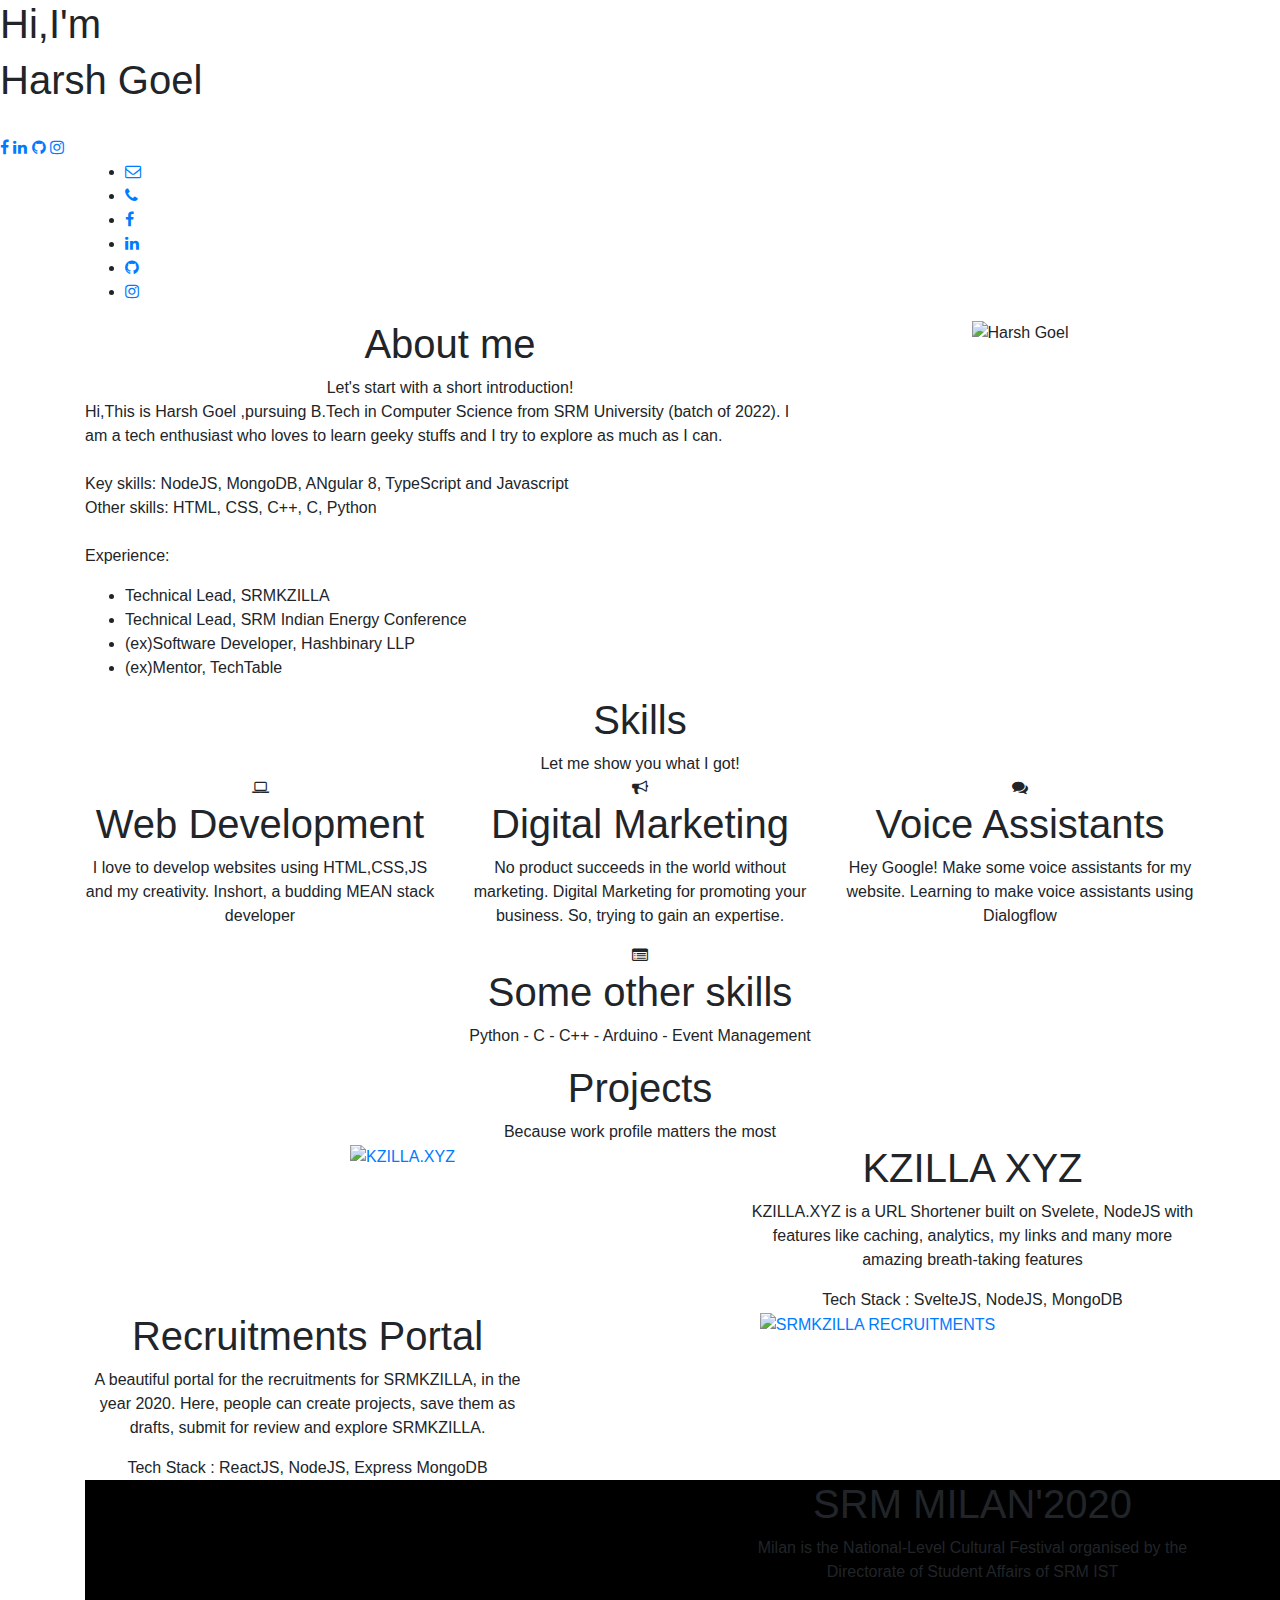
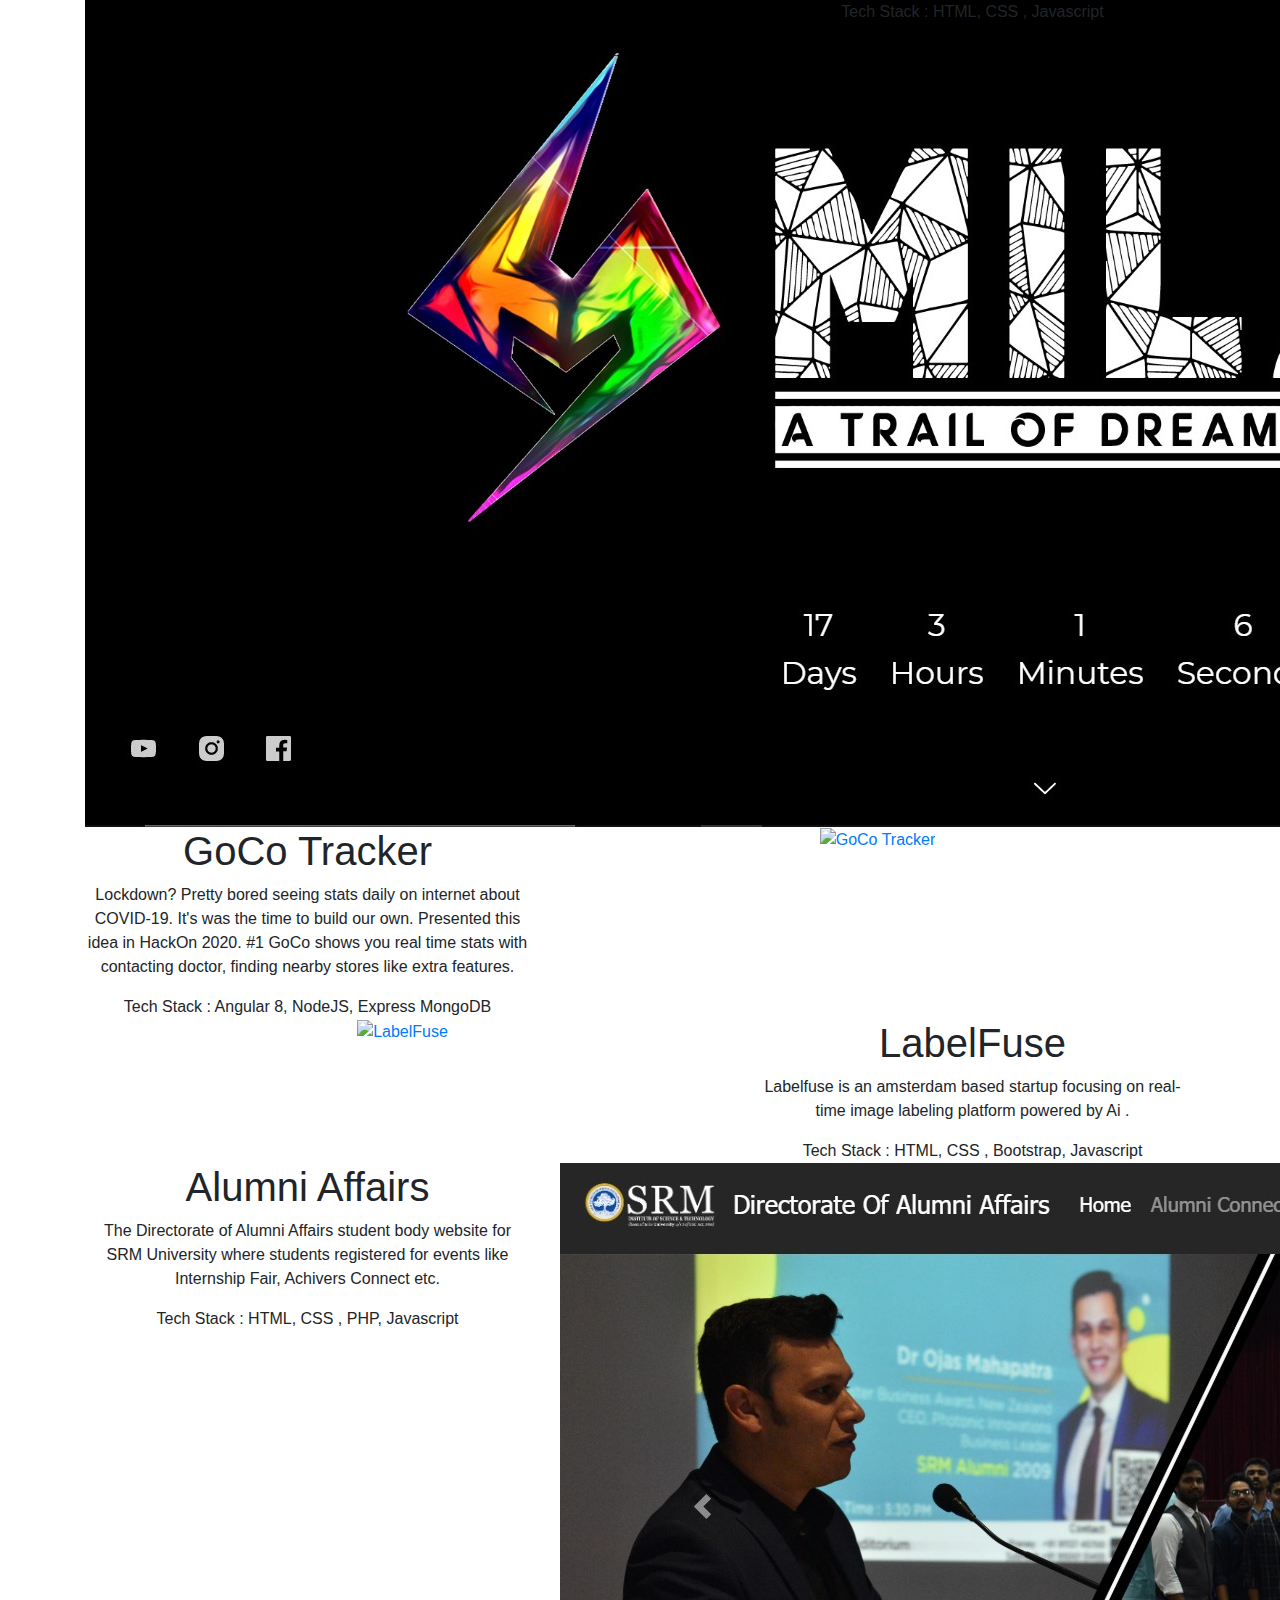
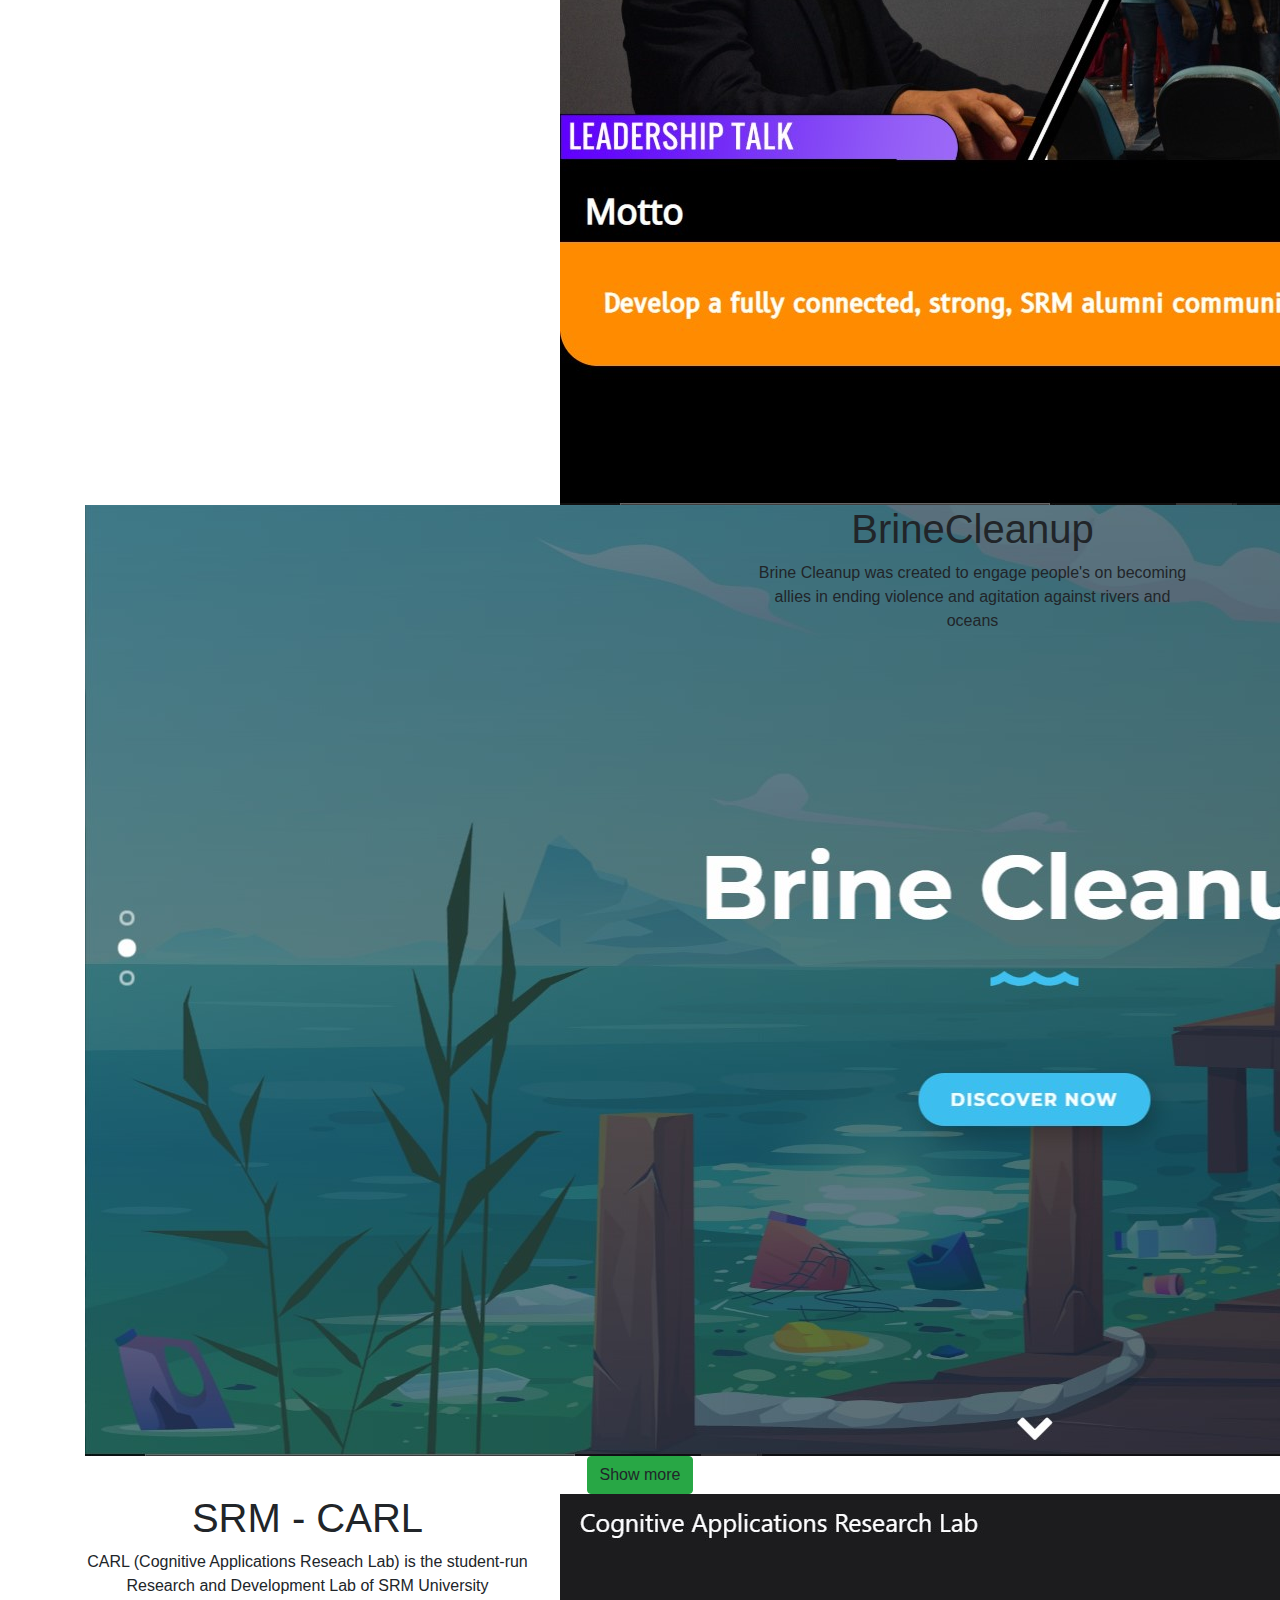
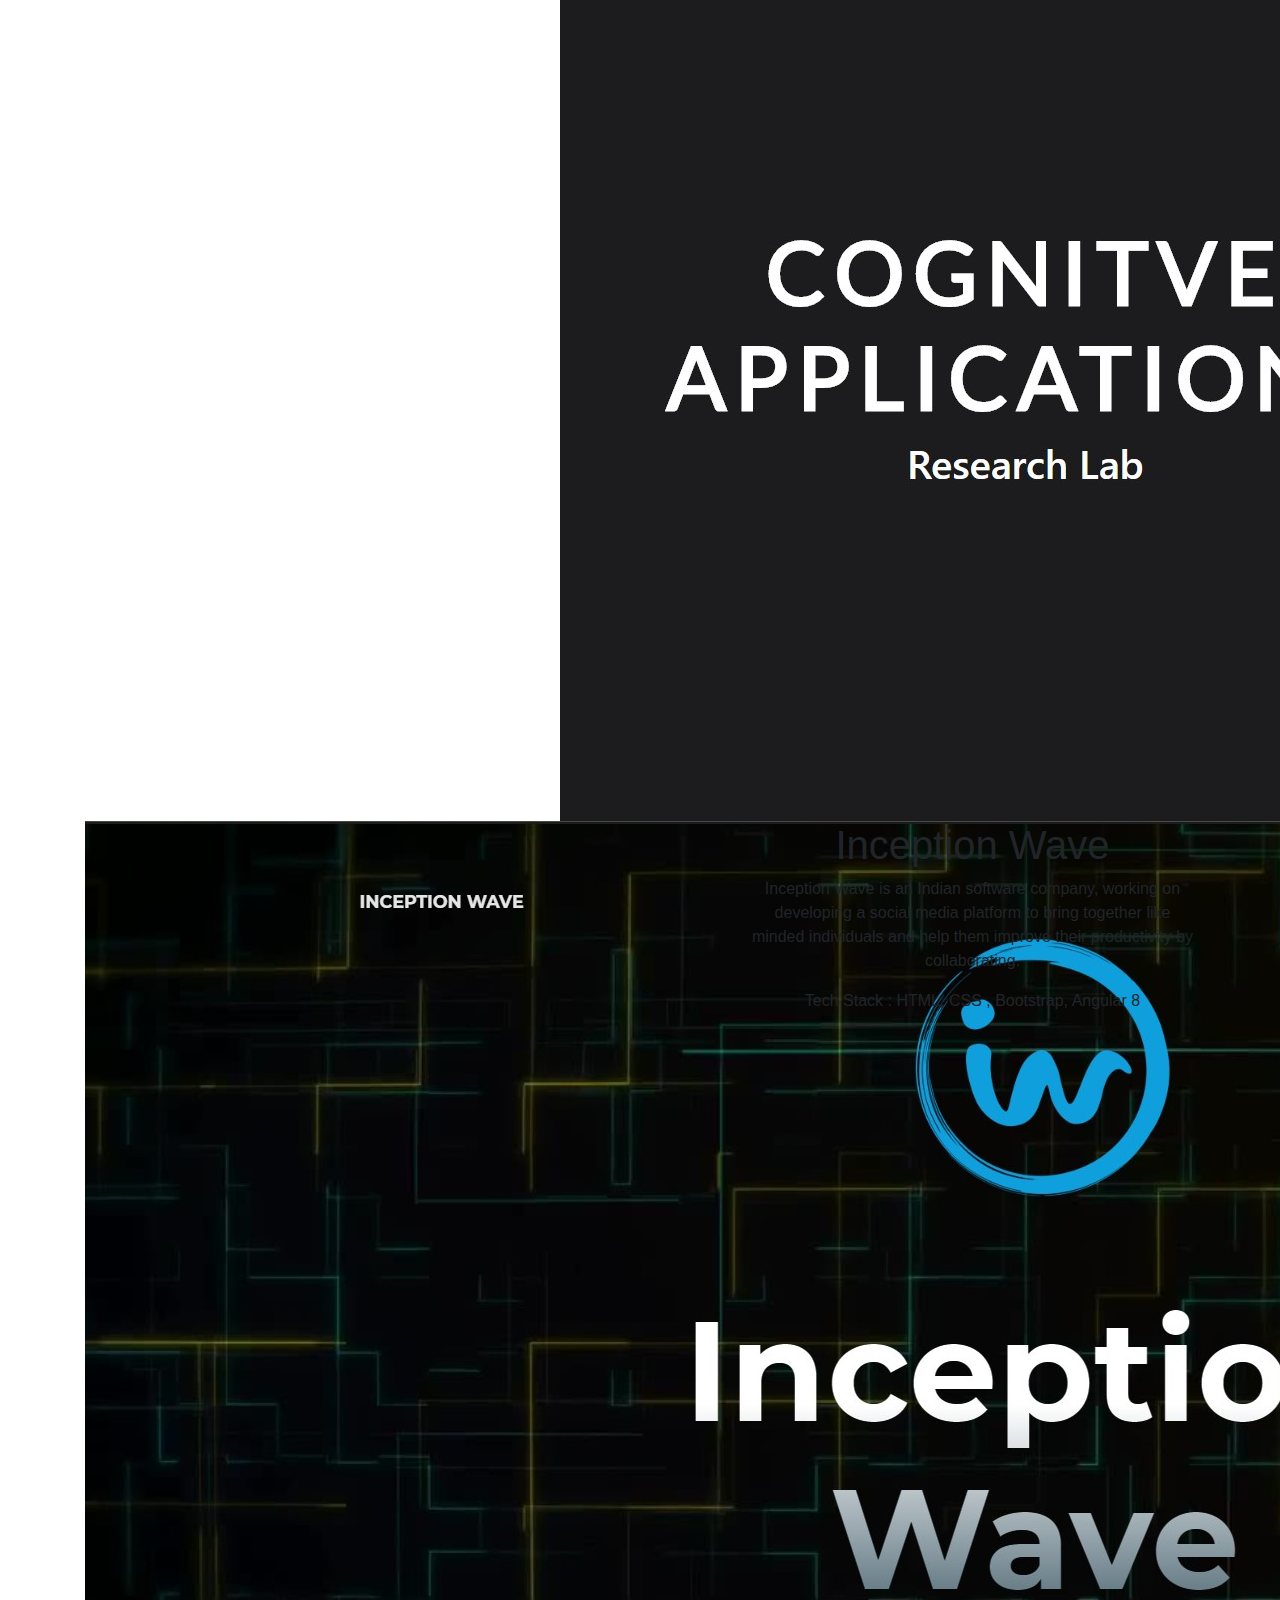
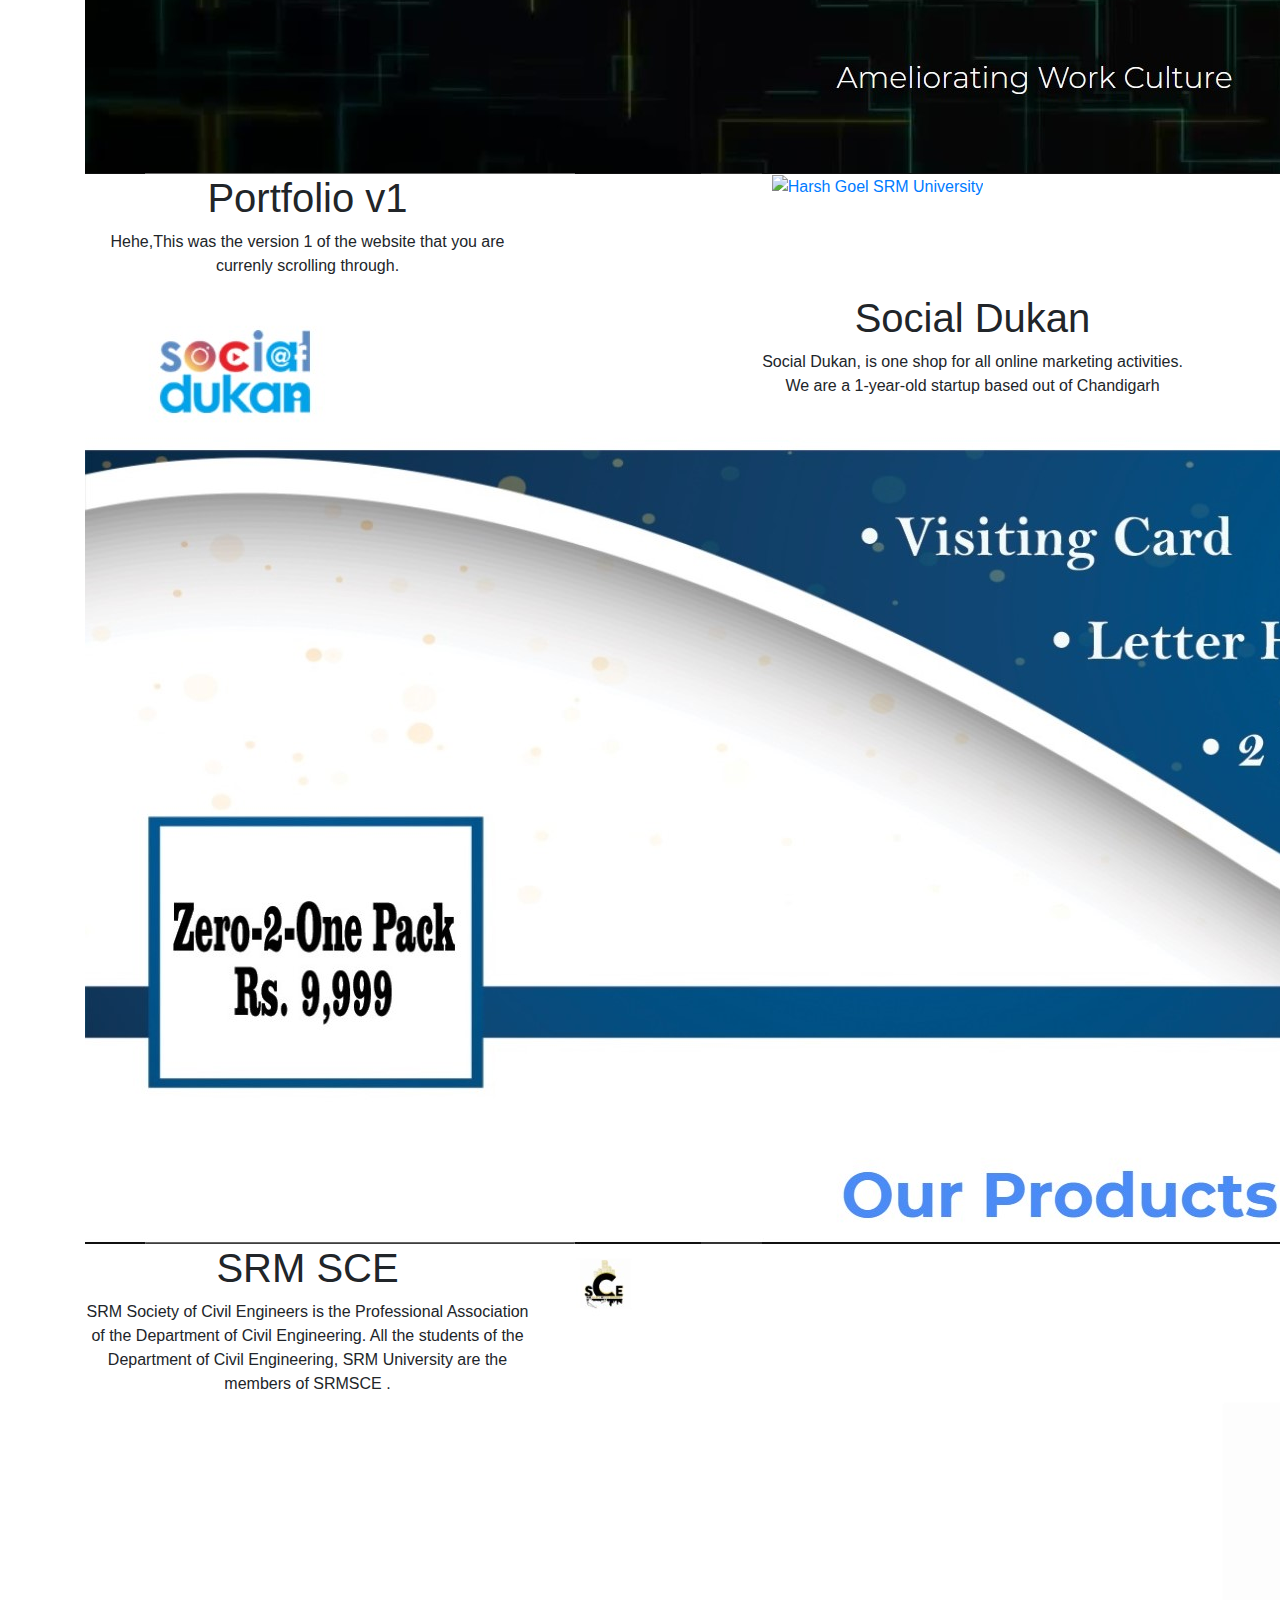
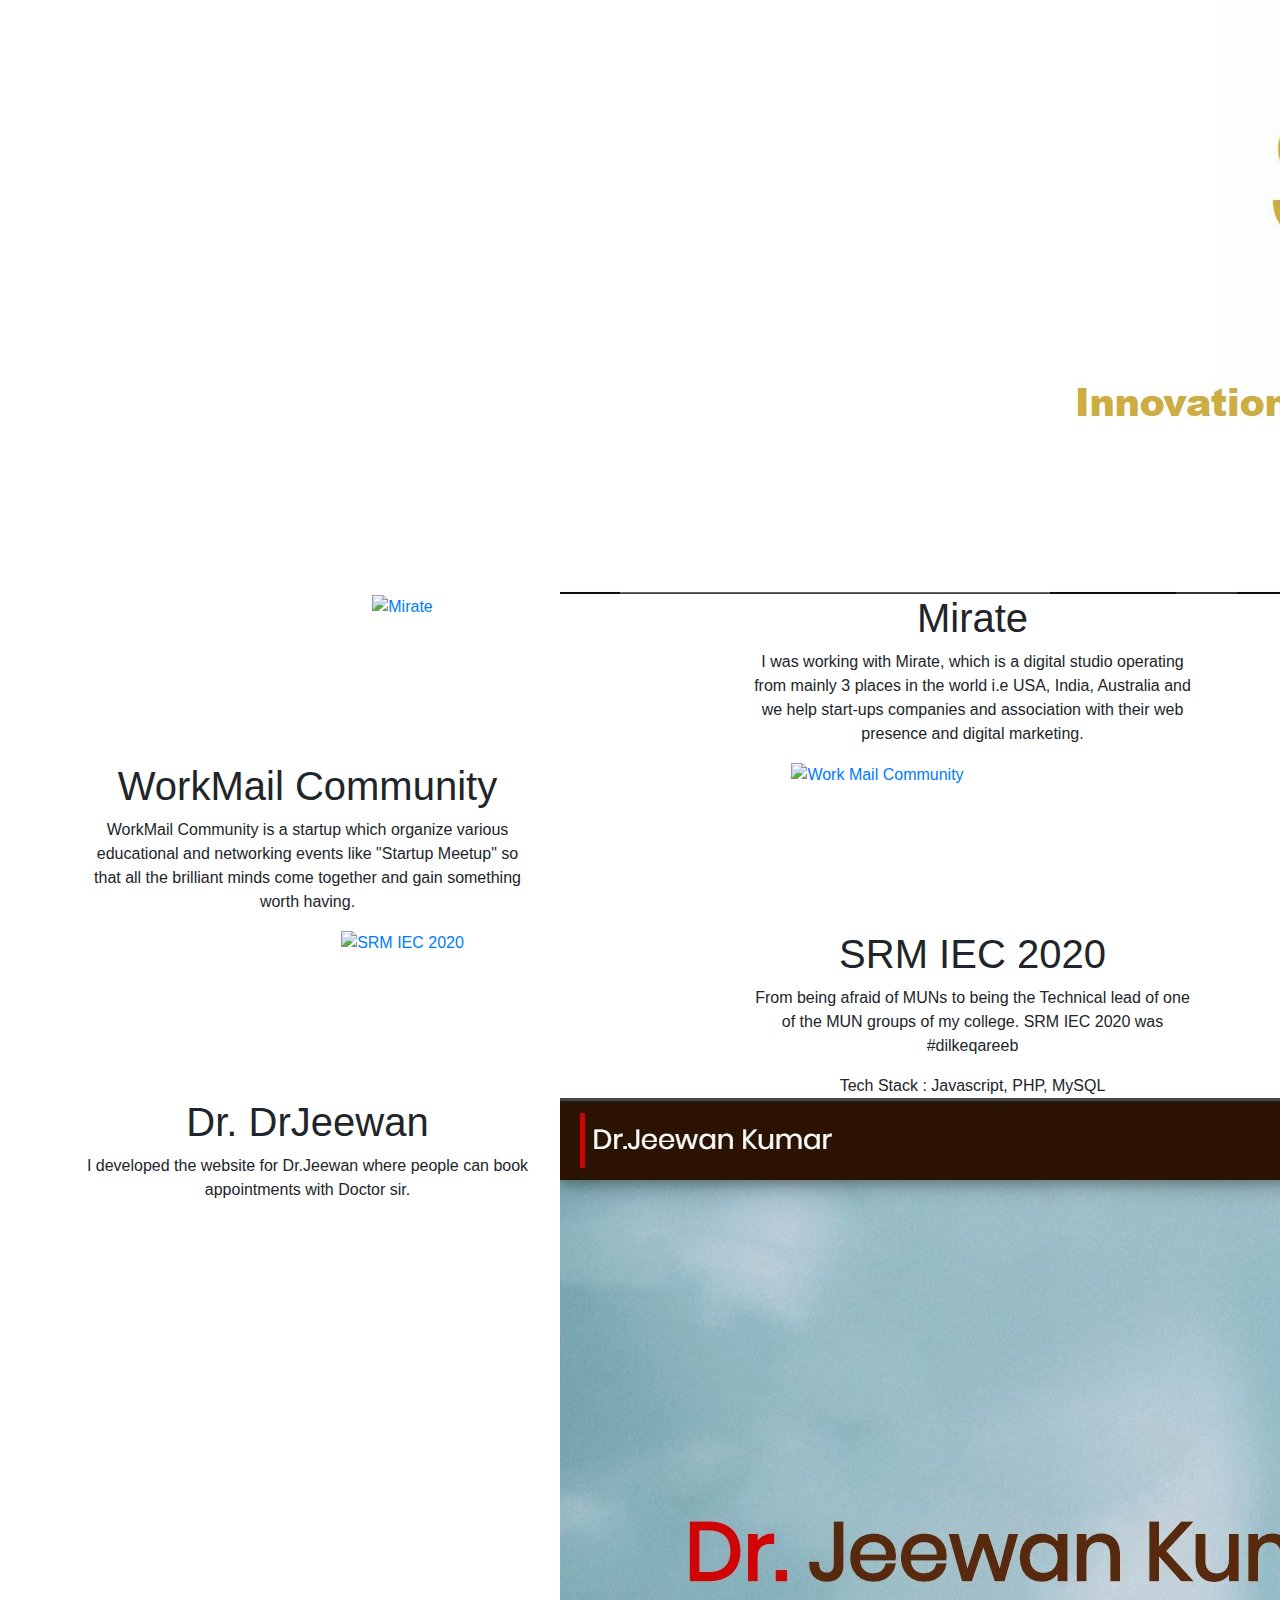
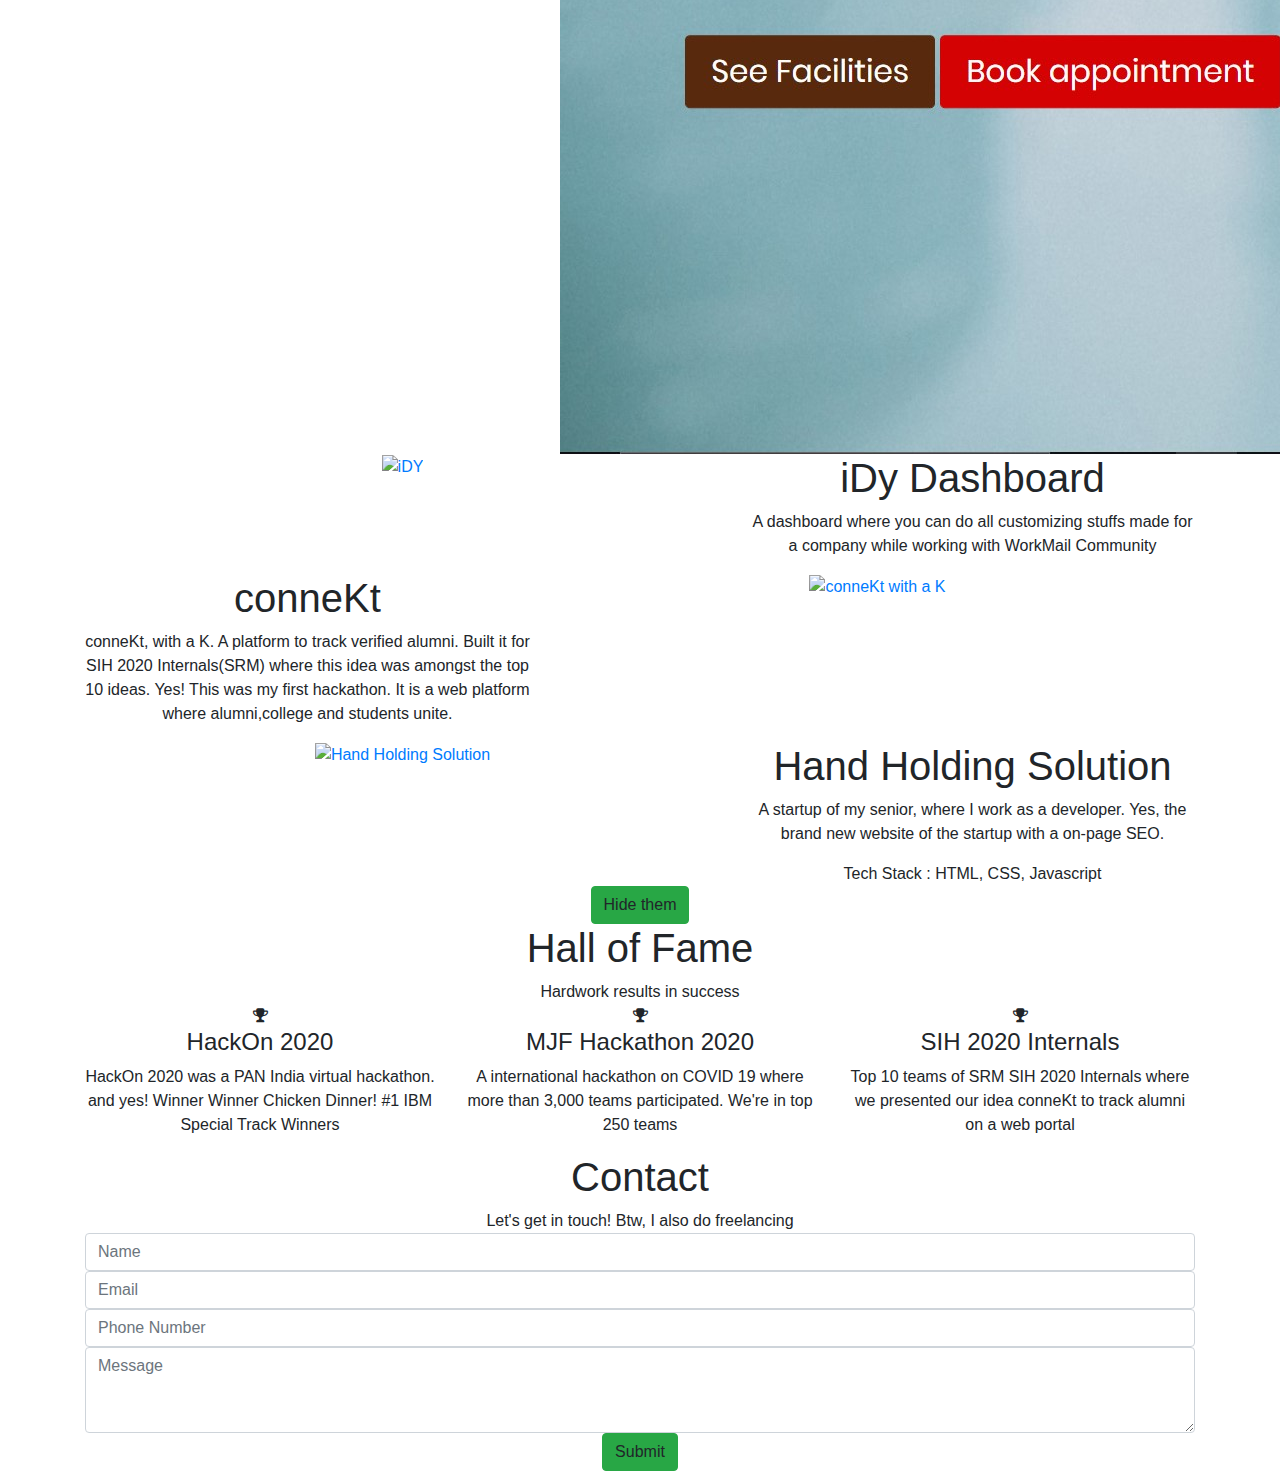
==== index-full.html @ 6a27b570 "feat-loading-added" ====
<!DOCTYPE html>
<html lang="en">
  <head>
    <meta charset="utf-8" />
    <meta
      name="viewport"
      content="width=device-width, initial-scale=1, shrink-to-fit=no"
    />
    <title>Harsh Goel | Full Stack Web Developer</title>
    <meta name="title" content="Harsh Goel | Full Stack Web Developer" />
    <meta
      name="description"
      content="Harsh Goel is a full-stack developer (MEAN) from Dhanbad, Jharkhand. Harsh is pursuing his undergraduate from SRM University, Chennai."
    />
    <meta
      name="keywords"
      content="Harsh Goel, Full Stack Developer , Web Development Freelancer, SRM University, Web Developer , Freelancer"
    />
    <meta name="robots" content="index, follow" />
    <meta http-equiv="Content-Type" content="text/html; charset=utf-8" />
    <meta name="language" content="English" />
    <meta name="revisit-after" content="10 days" />
    <meta name="author" content="Harsh Goel" />
    <link rel="icon" type="image/png" href="./src//img//logo.png" />
    <meta name="copyright" content="All rights reserved,2020. Harsh Goel" />

    <!-- Open Graph / Facebook -->
    <meta property="og:type" content="website" />
    <meta property="og:url" content="https://harshgoel.me/" />
    <meta property="og:title" content="Harsh Goel | Full Stack Web Developer" />
    <meta
      property="og:description"
      content="Harsh Goel is a full-stack developer (MEAN) from Dhanbad, Jharkhand. Harsh is pursuing his undergraduate from SRM University, Chennai."
    />
    <meta property="og:image" content="./src/img/harsh-banner.png" />

    <!-- Twitter -->
    <meta property="twitter:card" content="summary_large_image" />
    <meta property="twitter:url" content="https://harshgoel.me/" />
    <meta
      property="twitter:title"
      content="Harsh Goel | Full Stack Web Developer"
    />
    <meta
      property="twitter:description"
      content="Harsh Goel is a full-stack developer (MEAN) from Dhanbad, Jharkhand. Harsh is pursuing his undergraduate from SRM University, Chennai."
    />
    <meta property="twitter:image" content="./src/img/harsh-banner.png" />

    <!-- Required meta tags -->
    <!-- Google Tag Manager -->
    <script>
      (function (w, d, s, l, i) {
        w[l] = w[l] || [];
        w[l].push({
          "gtm.start": new Date().getTime(),
          event: "gtm.js",
        });
        var f = d.getElementsByTagName(s)[0],
          j = d.createElement(s),
          dl = l != "dataLayer" ? "&l=" + l : "";
        j.async = true;
        j.src = "https://www.googletagmanager.com/gtm.js?id=" + i + dl;
        f.parentNode.insertBefore(j, f);
      })(window, document, "script", "dataLayer", "GTM-TQMMNRC");
    </script>
    <!-- End Google Tag Manager -->
    <link
      rel="stylesheet"
      href="./src/css/loader.css"
    />
    <script src="./src/js/loader.js" ></script>
    <link
      rel="stylesheet"
      href="https://stackpath.bootstrapcdn.com/font-awesome/4.7.0/css/font-awesome.min.css"
    />
    <link
      rel="stylesheet"
      href="https://stackpath.bootstrapcdn.com/bootstrap/4.4.1/css/bootstrap.min.css"
      integrity="sha384-Vkoo8x4CGsO3+Hhxv8T/Q5PaXtkKtu6ug5TOeNV6gBiFeWPGFN9MuhOf23Q9Ifjh"
      crossorigin="anonymous"
    />
    <link rel="stylesheet" href="./src/css/style.css" />
    <title>Harsh Goel | Full Stack Web Developer</title>
  </head>

  <body>
    <div class="progress-container">
      <div class="progress-bar" id="myBar"></div>
    </div>
    <!-- Google Tag Manager (noscript) -->
    <noscript
      ><iframe
        src="https://www.googletagmanager.com/ns.html?id=GTM-TQMMNRC"
        height="0"
        width="0"
        style="display: none; visibility: hidden"
      ></iframe
    ></noscript>
    <!-- End Google Tag Manager (noscript) -->
    <div class="progress-container">
      <div class="progress-bar" id="myBar"></div>
    </div>
    <div class="cursor-dot-outline"></div>
    <div class="cursor-dot"></div>

    <div id="particles-js"></div>
    <div class="landing-content">
      <h1>Hi,I'm</h1>
      <h1>Harsh Goel</h1>
      <br />
      <a href="https://facebook.com/harshgoel05"
        ><i class="fa fa-facebook"></i
      ></a>
      <a href="https://linkedin.com/in/harshgoel05"
        ><i class="fa fa-linkedin"></i
      ></a>
      <a href="https://github.com/harshgoel05"><i class="fa fa-github"></i></a>
      <a href="https://instagram.com/_d_specialist"
        ><i class="fa fa-instagram"></i
      ></a>
    </div>

    <div class="container" id="all-content-container">
      <div id="socialnav">
        <ul>
          <li>
            <a href="mailto:harshgoel05@gmail.com"
              ><i class="fa fa-envelope-o"></i
            ></a>
          </li>
          <li>
            <a href="tel:+91-7519472787"><i class="fa fa-phone"></i></a>
          </li>
          <li>
            <a href="https://facebook.com/harshgoel05"
              ><i class="fa fa-facebook"></i
            ></a>
          </li>
          <li>
            <a href="https://linkedin.com/in/harshgoel05"
              ><i class="fa fa-linkedin"></i
            ></a>
          </li>
          <li>
            <a href="https://github.com/harshgoel05"
              ><i class="fa fa-github"></i
            ></a>
          </li>
          <li>
            <a href="https://instagram.com/_d_specialist"
              ><i class="fa fa-instagram"></i
            ></a>
          </li>
        </ul>
      </div>
      <div id="about">
        <div class="row">
          <div class="col-sm-12 col-md-8">
            <div class="somepaddingfromright">
              <div class="heading-with-effect text-center">
                <h1>About me</h1>
                <span>Let's start with a short introduction!</span>
              </div>
              <div class="about-content">
                <p class="main-line">
                  Hi,This is Harsh Goel ,pursuing B.Tech in<span
                    class="emphasis-words"
                  >
                    Computer Science</span
                  >
                  from
                  <span class="emphasis-words">SRM University</span> (batch of
                  2022). I am a tech enthusiast who loves to learn geeky stuffs
                  and I try to explore as much as I can.<br /><br />
                  <span class="emphasis-words"> Key skills:</span> NodeJS,
                  MongoDB, ANgular 8, TypeScript and Javascript<br />
                  <span class="emphasis-words"> Other skills:</span> HTML, CSS,
                  C++, C, Python<br /><br />
                  Experience:
                </p>
                <ul class="clubs-list">
                  <li>Technical Lead, SRMKZILLA</li>
                  <li>Technical Lead, SRM Indian Energy Conference</li>
                  <li>(ex)Software Developer, Hashbinary LLP</li>
                  <li>(ex)Mentor, TechTable</li>
                </ul>
              </div>
            </div>
          </div>
          <div class="col-sm-12 col-md-4 text-center">
            <img
              class="harshimg"
              src="./src/img/harshgoel.jpg"
              alt="Harsh Goel"
            />
          </div>
        </div>
      </div>
      <div id="skills">
        <div class="heading-with-effect text-center">
          <h1>Skills</h1>
          <span>Let me show you what I got!</span>
        </div>
        <div class="row">
          <div class="col-md-4 col-sm-12">
            <div class="skill-box skillbox1 text-center">
              <i class="fa fa-laptop" aria-hidden="true"></i>
              <h1>Web Development</h1>
              <p>
                I love to develop websites using
                <span class="emphasis-words">HTML,CSS,JS</span> and my
                creativity. Inshort, a budding
                <span class="emphasis-words">MEAN stack</span> developer
              </p>
            </div>
          </div>
          <div class="col-md-4 col-sm-12">
            <div class="skill-box skillbox1 text-center">
              <i class="fa fa-bullhorn" aria-hidden="true"></i>
              <h1>Digital Marketing</h1>
              <p>
                No product succeeds in the world without marketing. Digital
                Marketing for
                <span class="emphasis-words">promoting your business.</span>
                So, trying to gain an expertise.
              </p>
            </div>
          </div>
          <div class="col-md-4 col-sm-12">
            <div class="skill-box skillbox1 text-center">
              <i class="fa fa-comments"></i>
              <h1>Voice Assistants</h1>
              <p>
                Hey Google! Make some voice assistants for my website. Learning
                to make voice assistants using
                <span class="emphasis-words">Dialogflow</span>
              </p>
            </div>
          </div>
        </div>
        <div class="col-sm-12 col-md-12">
          <div class="skill-box skill-box-full text-center">
            <i class="fa fa-list-alt" aria-hidden="true"></i>
            <h1>Some other skills</h1>
            <p>
              Python <span class="emphasis-words"> - </span> C
              <span class="emphasis-words"> - </span>C++
              <span class="emphasis-words"> - </span> Arduino
              <span class="emphasis-words"> - </span> Event Management
            </p>
          </div>
        </div>
      </div>
      <div id="projects">
        <div class="heading-with-effect text-center">
          <h1>Projects</h1>
          <span>Because work profile matters the most</span>
        </div>
        <div class="row text-center">
          <div class="col-md-7 col-sm-12 project-img-col">
            <a href="https://kzilla.xyz" target="_blank"
              ><img src="./src/img/projects/kzilla-xyz.png" alt="KZILLA.XYZ"
            /></a>
          </div>
          <div class="col-md-5 col-sm-12">
            <h1>KZILLA XYZ</h1>
            <p>
              KZILLA.XYZ is a URL Shortener built on Svelete, NodeJS with
              features like caching, analytics, my links and many more amazing
              breath-taking features
            </p>
            <div class="span_tech_stack">
              <span>Tech Stack : SvelteJS, NodeJS, MongoDB</span>
            </div>
          </div>
        </div>
        <div class="row text-center">
          <div class="col-md-5 col-sm-12">
            <h1>Recruitments Portal</h1>
            <p>
              A beautiful portal for the recruitments for SRMKZILLA, in the year
              2020. Here, people can create projects, save them as drafts,
              submit for review and explore SRMKZILLA.
            </p>
            <div class="span_tech_stack">
              <span>Tech Stack : ReactJS, NodeJS, Express MongoDB</span>
            </div>
          </div>
          <div class="col-md-7 col-sm-12 project-img-col">
            <a href="https://recruitments.srmkzilla.net" target="_blank"
              ><img
                src="./src/img/projects/recruitments-srmkzilla.png"
                alt="SRMKZILLA RECRUITMENTS"
            /></a>
          </div>
        </div>
        <div class="row text-center">
          <div class="col-md-7 col-sm-12 project-img-col">
            <a href=""
              ><img src="./src/img/projects/MILAN'20.jpg" alt="SRM MILAN 2020"
            /></a>
          </div>
          <div class="col-md-5 col-sm-12">
            <h1>SRM MILAN'2020</h1>
            <p>
              Milan is the National-Level Cultural Festival organised by the
              Directorate of Student Affairs of SRM IST
            </p>
            <div class="span_tech_stack">
              <span>Tech Stack : HTML, CSS , Javascript</span>
            </div>
          </div>
        </div>
        <div class="row text-center">
          <div class="col-md-5 col-sm-12">
            <h1>GoCo Tracker</h1>
            <p>
              Lockdown? Pretty bored seeing stats daily on internet about
              COVID-19. It's was the time to build our own. Presented this idea
              in HackOn 2020. #1 GoCo shows you real time stats with contacting
              doctor, finding nearby stores like extra features.
            </p>
            <div class="span_tech_stack">
              <span>Tech Stack : Angular 8, NodeJS, Express MongoDB</span>
            </div>
          </div>
          <div class="col-md-7 col-sm-12 project-img-col">
            <a href="https://gocotracker.herokuapp.com/"
              ><img
                src="./src/img/projects/GOCO TRACKER.png"
                alt="GoCo Tracker"
            /></a>
          </div>
        </div>

        <div class="row text-center">
          <div class="col-md-7 col-sm-12 project-img-col">
            <a href="https://labelfuse.com" target="_blank"
              ><img src="./src/img/projects/labelfuse.jpg" alt="LabelFuse"
            /></a>
          </div>
          <div class="col-md-5 col-sm-12">
            <h1>LabelFuse</h1>
            <p>
              Labelfuse is an amsterdam based startup focusing on real-time
              image labeling platform powered by Ai .
            </p>
            <div class="span_tech_stack">
              <span>Tech Stack : HTML, CSS , Bootstrap, Javascript</span>
            </div>
          </div>
        </div>
        <div class="row text-center">
          <div class="col-md-5">
            <h1>Alumni Affairs</h1>
            <p>
              The Directorate of Alumni Affairs student body website for SRM
              University where students registered for events like Internship
              Fair, Achivers Connect etc.
            </p>
            <div class="span_tech_stack">
              <span>Tech Stack : HTML, CSS , PHP, Javascript</span>
            </div>
          </div>
          <div class="col-md-7 project-img-col col-sm-push-6">
            <a href="http://srmdaa.ml"
              ><img
                src="./src/img/projects/Alumni Affairs.jpg"
                alt="Alumni Affairs"
            /></a>
          </div>
        </div>
        <div class="row text-center">
          <div class="col-md-7 col-sm-12 project-img-col">
            <a href="http://BrineCleanup.com"
              ><img
                src="./src/img/projects/BrineCleanup.jpg"
                alt="BrineCleanup"
            /></a>
          </div>
          <div class="col-md-5 col-sm-12">
            <h1>BrineCleanup</h1>
            <p>
              Brine Cleanup was created to engage people's on becoming allies in
              ending violence and agitation against rivers and oceans
            </p>
          </div>
        </div>
        <div class="text-center">
          <a type="submit" class="btn btn-success" id="show-more">Show more</a>
        </div>
        <div class="more-projects">
          <div class="row text-center">
            <div class="col-md-5 col-sm-12">
              <h1>SRM - CARL</h1>
              <p>
                CARL (Cognitive Applications Reseach Lab) is the student-run
                Research and Development Lab of SRM University
              </p>
            </div>
            <div class="col-md-7 col-sm-12 project-img-col">
              <a href="http://carlsrm.tech"
                ><img src="./src/img/projects/CARL.jpg" alt="CARL LAB SRM"
              /></a>
            </div>
          </div>

          <div class="row text-center">
            <div class="col-md-7 col-sm-12 project-img-col">
              <a href="https://Inceptionwave.in" target="_blank"
                ><img
                  src="./src/img/projects/Inception Wave.jpg"
                  alt="Inception wave"
              /></a>
            </div>
            <div class="col-md-5 col-sm-12">
              <h1>Inception Wave</h1>
              <p>
                Inception Wave is an Indian software company, working on
                developing a social media platform to bring together like minded
                individuals and help them improve their productivity by
                collaborating.
              </p>
              <div class="span_tech_stack">
                <span>Tech Stack : HTML, CSS , Bootstrap, Angular 8</span>
              </div>
            </div>
          </div>

          <div class="row text-center">
            <div class="col-md-5 col-sm-12">
              <h1>Portfolio v1</h1>
              <p>
                Hehe,This was the version 1 of the website that you are currenly
                scrolling through.
              </p>
            </div>
            <div class="col-md-7 col-sm-12 project-img-col">
              <a href="http://harshgoel.co"
                ><img
                  src="./src/img/projects/Portfolio v1.jpg"
                  alt="Harsh Goel SRM University"
              /></a>
            </div>
          </div>
          <div class="row text-center">
            <div class="col-md-7 col-sm-12 project-img-col">
              <a href="http://socialdukan.com"
                ><img
                  src="./src/img/projects/SOCIALDUKAN.jpg"
                  alt="Social Dukan"
              /></a>
            </div>
            <div class="col-md-5 col-sm-12">
              <h1>Social Dukan</h1>
              <p>
                Social Dukan, is one shop for all online marketing activities.
                We are a 1-year-old startup based out of Chandigarh
              </p>
            </div>
          </div>
          <div class="row text-center">
            <div class="col-md-5 col-sm-12">
              <h1>SRM SCE</h1>
              <p>
                SRM Society of Civil Engineers is the Professional Association
                of the Department of Civil Engineering. All the students of the
                Department of Civil Engineering, SRM University are the members
                of SRMSCE .
              </p>
            </div>
            <div class="col-md-7 col-sm-12 project-img-col">
              <a href="http://srmsce.in"
                ><img src="./src/img/projects/SRMSCE.jpg" alt="SRM srmsce"
              /></a>
            </div>
          </div>
          <div class="row text-center">
            <div class="col-md-7 col-sm-12 project-img-col">
              <a href="http://mirate.co.in"
                ><img src="./src/img/projects/mirate.jpg" alt="Mirate"
              /></a>
            </div>
            <div class="col-md-5 col-sm-12">
              <h1>Mirate</h1>
              <p>
                I was working with Mirate, which is a digital studio operating
                from mainly 3 places in the world i.e USA, India, Australia and
                we help start-ups companies and association with their web
                presence and digital marketing.
              </p>
            </div>
          </div>
          <div class="row text-center">
            <div class="col-md-5 col-sm-12">
              <h1>WorkMail Community</h1>
              <p>
                WorkMail Community is a startup which organize various
                educational and networking events like "Startup Meetup" so that
                all the brilliant minds come together and gain something worth
                having.
              </p>
            </div>
            <div class="col-md-7 col-sm-12 project-img-col">
              <a href="http://workmailcommunity.in" target="_blank"
                ><img
                  src="./src/img/projects/WorkMailCommunity.jpg"
                  alt="Work Mail Community"
              /></a>
            </div>
          </div>
          <div class="row text-center">
            <div class="col-md-7 col-sm-12 project-img-col">
              <a href="http://srmiec.co.in"
                ><img src="./src/img/projects/SRMIEC.png" alt="SRM IEC 2020"
              /></a>
            </div>
            <div class="col-md-5 col-sm-12">
              <h1>SRM IEC 2020</h1>
              <p>
                From being afraid of MUNs to being the Technical lead of one of
                the MUN groups of my college. SRM IEC 2020 was #dilkeqareeb
              </p>
              <div class="span_tech_stack">
                <span>Tech Stack : Javascript, PHP, MySQL</span>
              </div>
            </div>
          </div>
          <div class="row text-center">
            <div class="col-md-5 col-sm-12">
              <h1>Dr. DrJeewan</h1>
              <p>
                I developed the website for Dr.Jeewan where people can book
                appointments with Doctor sir.
              </p>
            </div>
            <div class="col-md-7 col-sm-12 project-img-col">
              <a href="http://harshgoel05.github.io/DrJeewanWeb" target="_blank"
                ><img src="./src/img/projects/DrJeewan.jpg" alt="Dr Jeewan"
              /></a>
            </div>
          </div>
          <!-- Insert -->
          <div class="row text-center">
            <div class="col-md-7 col-sm-12 project-img-col">
              <a href=""><img src="src/img/projects/IDY.png" alt="iDY" /></a>
            </div>
            <div class="col-md-5 col-sm-12">
              <h1>iDy Dashboard</h1>
              <p>
                A dashboard where you can do all customizing stuffs made for a
                company while working with WorkMail Community
              </p>
            </div>
          </div>
          <div class="row text-center">
            <div class="col-md-5 col-sm-12">
              <h1>conneKt</h1>
              <p>
                conneKt, with a K. A platform to track verified alumni. Built it
                for SIH 2020 Internals(SRM) where this idea was amongst the top
                10 ideas. Yes! This was my first hackathon. It is a web platform
                where alumni,college and students unite.
              </p>
            </div>
            <div class="col-md-7 col-sm-12 project-img-col">
              <a href=""
                ><img
                  src="./src/img/projects/CONNEKT.png"
                  alt="conneKt with a K"
              /></a>
            </div>
          </div>
          <div class="row text-center">
            <div class="col-md-7 col-sm-12 project-img-col">
              <a href=""
                ><img
                  src="src/img/projects/HHS.png"
                  alt="Hand Holding Solution"
              /></a>
            </div>
            <div class="col-md-5 col-sm-12">
              <h1>Hand Holding Solution</h1>
              <p>
                A startup of my senior, where I work as a developer. Yes, the
                brand new website of the startup with a on-page SEO.
              </p>
              <div class="span_tech_stack">
                <span>Tech Stack : HTML, CSS, Javascript</span>
              </div>
            </div>
          </div>
          <div class="text-center">
            <a type="submit" class="btn btn-success" id="hide-more"
              >Hide them</a
            >
          </div>
        </div>
      </div>
      <div id="halloffame">
        <div class="heading-with-effect text-center">
          <h1>Hall of Fame</h1>
          <span>Hardwork results in success</span>
          <div class="row">
            <div class="col-md-4">
              <i class="fa fa-trophy"></i>
              <h4>HackOn 2020</h4>
              <p>
                HackOn 2020 was a PAN India virtual hackathon. and yes! Winner
                Winner Chicken Dinner! #1 IBM Special Track Winners
              </p>
            </div>
            <div class="col-md-4">
              <i class="fa fa-trophy"></i>
              <h4>MJF Hackathon 2020</h4>
              <p>
                A international hackathon on COVID 19 where more than 3,000
                teams participated. We're in top 250 teams
              </p>
            </div>
            <div class="col-md-4">
              <i class="fa fa-trophy"></i>
              <h4>SIH 2020 Internals</h4>
              <p>
                Top 10 teams of SRM SIH 2020 Internals where we presented our
                idea conneKt to track alumni on a web portal
              </p>
            </div>
          </div>
        </div>
      </div>
      <div id="contact">
        <div class="heading-with-effect text-center">
          <h1>Contact</h1>
          <span>Let's get in touch! Btw, I also do freelancing</span>
        </div>
        <form
          class="text-center"
          autocomplete="off"
          action="https://formspree.io/harshgoel05@gmail.com"
          method="POST"
        >
          <input
            name="Name"
            type="text"
            class="form-control"
            placeholder="Name"
          />
          <input
            name="Email"
            type="email"
            class="form-control"
            placeholder="Email"
          />
          <input
            name="Phone No"
            type="text"
            class="form-control"
            placeholder="Phone Number"
          />
          <textarea
            name="Message"
            class="form-control"
            rows="3"
            placeholder="Message"
          ></textarea>
          <a type="submit" class="btn btn-success">Submit</a>
        </form>
      </div>
    </div>
    <script src="https://cdn.jsdelivr.net/particles.js/2.0.0/particles.min.js"></script>
    <script
      src="https://code.jquery.com/jquery-3.4.1.slim.min.js"
      integrity="sha384-J6qa4849blE2+poT4WnyKhv5vZF5SrPo0iEjwBvKU7imGFAV0wwj1yYfoRSJoZ+n"
      crossorigin="anonymous"
    ></script>
    <script
      src="https://cdn.jsdelivr.net/npm/popper.js@1.16.0/dist/umd/popper.min.js"
      integrity="sha384-Q6E9RHvbIyZFJoft+2mJbHaEWldlvI9IOYy5n3zV9zzTtmI3UksdQRVvoxMfooAo"
      crossorigin="anonymous"
    ></script>
    <script
      src="https://stackpath.bootstrapcdn.com/bootstrap/4.4.1/js/bootstrap.min.js"
      integrity="sha384-wfSDF2E50Y2D1uUdj0O3uMBJnjuUD4Ih7YwaYd1iqfktj0Uod8GCExl3Og8ifwB6"
      crossorigin="anonymous"
    ></script>
    <script src="./src/js/script-min.js"></script>
    <script src="./src/js/config-min.js"></script>
    <script
      async
      src="https://www.googletagmanager.com/gtag/js?id=UA-162967534-2"
    ></script>
    <script>
      window.dataLayer = window.dataLayer || [];
      function gtag() {
        dataLayer.push(arguments);
      }
      gtag("js", new Date());

      gtag("config", "UA-162967534-2");
    </script>
  </body>
</html>
---- src/css/loader.css ----
.pre_loaded_div{position:absolute;top:0;width:100%;height:100%;background:var(--orange-color);z-index:100}.loader{position:relative;width:5px;height:5px;top:49%;top:-webkit-calc(50% - 43px);top:calc(50% - 2.5px);left:49%;left:-webkit-calc(50% - 43px);left:calc(50% - 2.5px);background-color:#fff;border-radius:50px}.loader:before{content:"";position:absolute;top:-38px;border-top:3px solid #fff;border-right:3px solid #fff;border-radius:0 50px 0 0;width:40px;height:40px;background-color:rgba(255,255,255,.1);-webkit-transform-origin:0 100%;transform-origin:0 100%;-webkit-animation:loader 1.5s linear infinite;animation:loader 1.5s linear infinite}.loader:after{content:"";position:absolute;top:2px;right:2px;border-bottom:3px solid #fff;border-left:3px solid #fff;border-radius:0 0 0 50px;width:40px;height:40px;background-color:rgba(255,255,255,.1);-webkit-transform-origin:100% 0;transform-origin:100% 0;-webkit-animation:loader 1.5s linear infinite;animation:loader 1.5s linear infinite}@-webkit-keyframes loader{0%{-webkit-transform:rotate(0)}100%{-webkit-transform:rotate(360deg)}}@keyframes loader{0%{transform:rotate(0)}100%{transform:rotate(360deg)}}
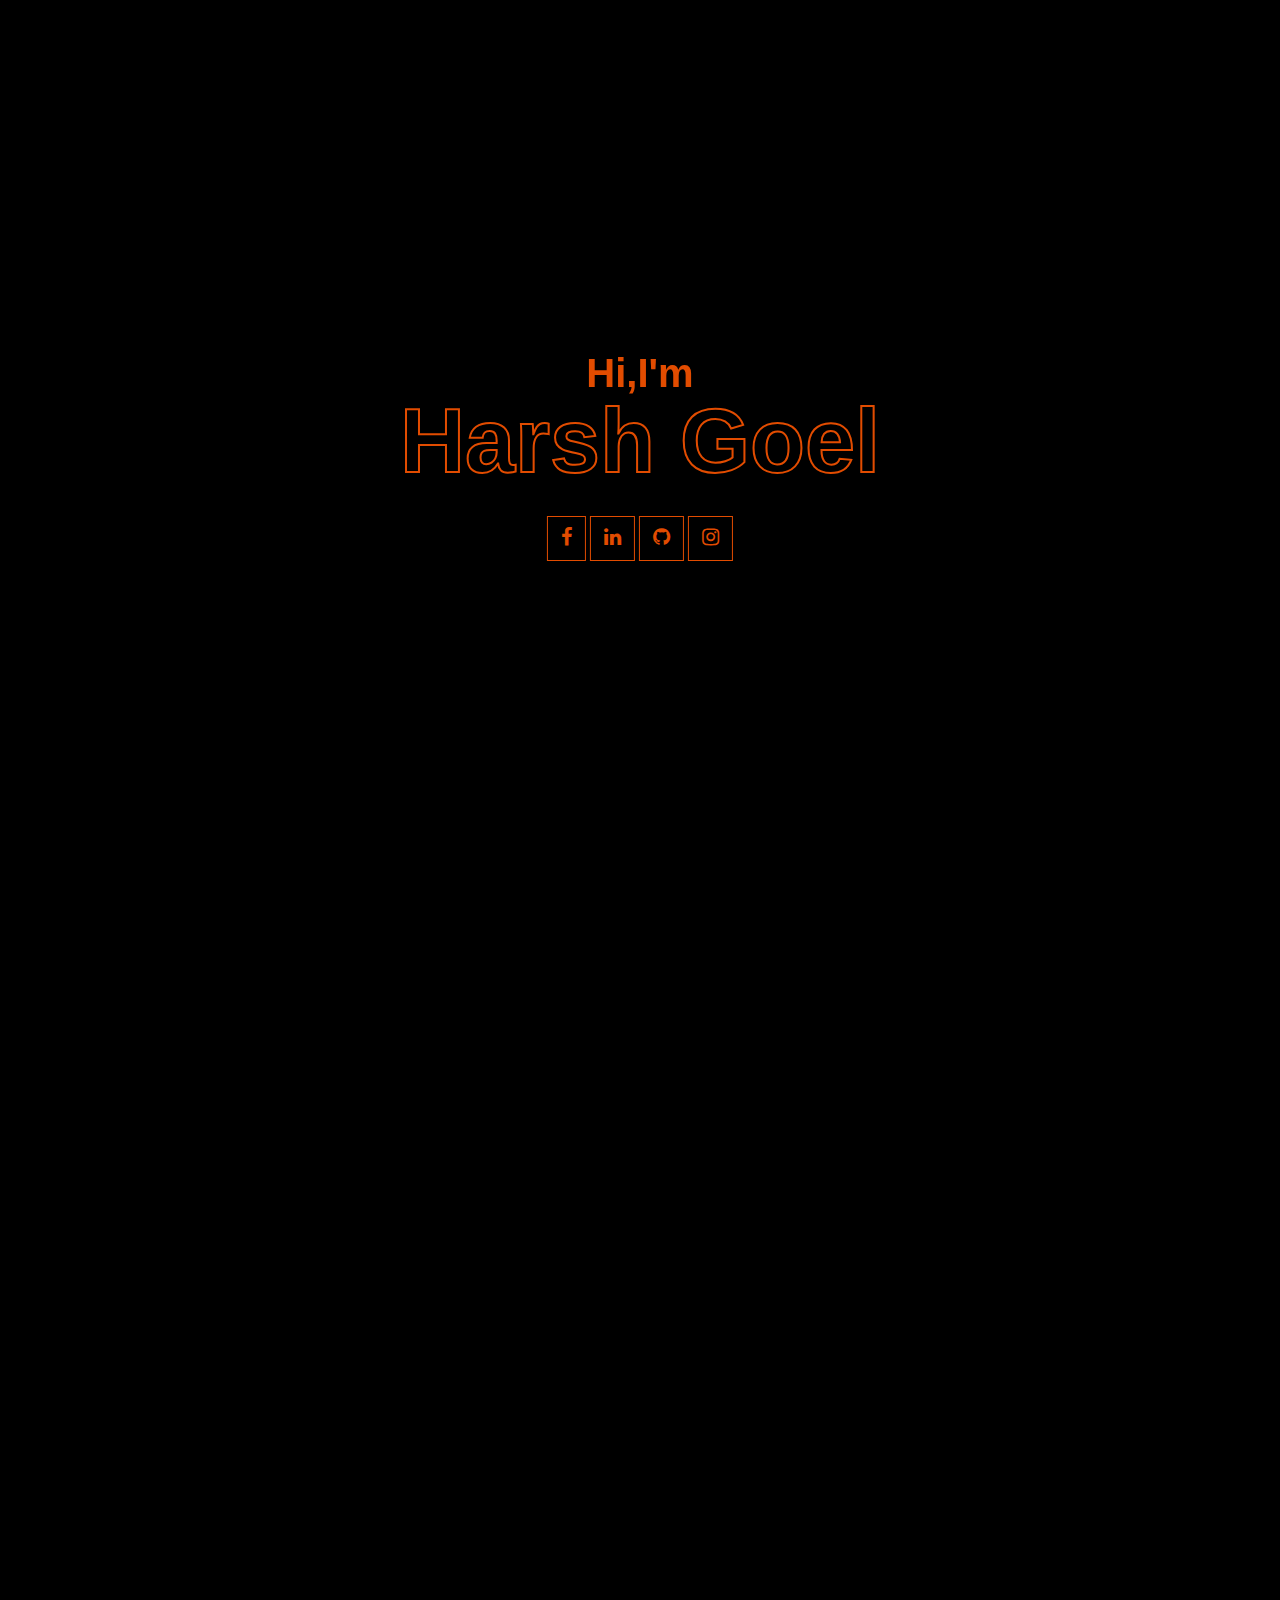
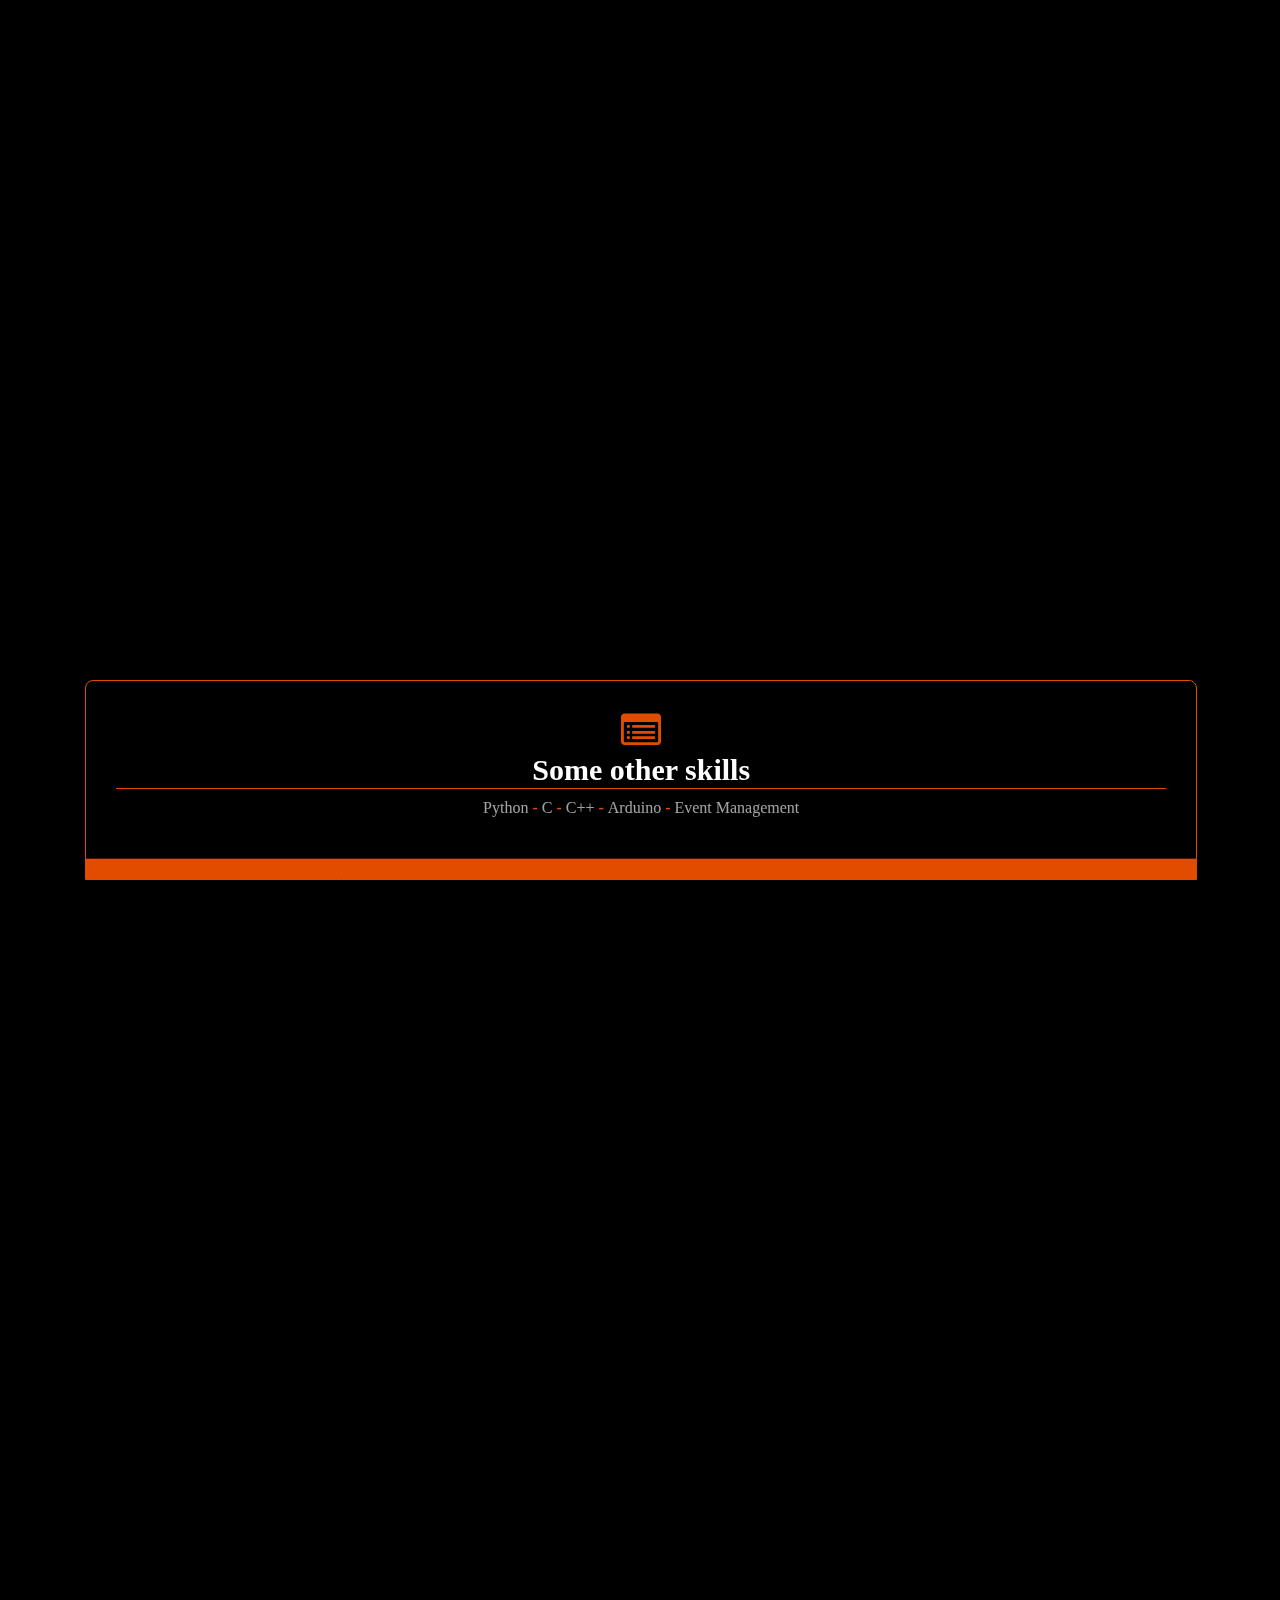
==== commit 062963b8: "scroll animations and hero text" ====
--- a/index-full.html
+++ b/index-full.html
@@ -81,10 +81,15 @@
       crossorigin="anonymous"
     />
     <link rel="stylesheet" href="./src/css/style.css" />
+    <link href="https://unpkg.com/aos@2.3.1/dist/aos.css" rel="stylesheet">
     <title>Harsh Goel | Full Stack Web Developer</title>
   </head>
 
-  <body>
+  <body onload="hideDiv()">
+    <div class="pre_loaded_div" id="preloaded">
+      <div class="loader">
+      </div>
+    </div>
     <div class="progress-container">
       <div class="progress-bar" id="myBar"></div>
     </div>
@@ -106,17 +111,17 @@
 
     <div id="particles-js"></div>
     <div class="landing-content">
-      <h1>Hi,I'm</h1>
-      <h1>Harsh Goel</h1>
+      <h1 data-aos="zoom-in">Hi,I'm</h1>
+      <h1 data-aos="zoom-in">Harsh Goel</h1>
       <br />
-      <a href="https://facebook.com/harshgoel05"
+      <a data-aos="zoom-in" href="https://facebook.com/harshgoel05"
         ><i class="fa fa-facebook"></i
       ></a>
-      <a href="https://linkedin.com/in/harshgoel05"
+      <a data-aos="zoom-in" href="https://linkedin.com/in/harshgoel05"
         ><i class="fa fa-linkedin"></i
       ></a>
-      <a href="https://github.com/harshgoel05"><i class="fa fa-github"></i></a>
-      <a href="https://instagram.com/_d_specialist"
+      <a  data-aos="zoom-in" href="https://github.com/harshgoel05"><i class="fa fa-github"></i></a>
+      <a data-aos="zoom-in" href="https://instagram.com/_d_specialist"
         ><i class="fa fa-instagram"></i
       ></a>
     </div>
@@ -155,7 +160,7 @@
         </ul>
       </div>
       <div id="about">
-        <div class="row">
+        <div class="row"  data-aos="fade-up">
           <div class="col-sm-12 col-md-8">
             <div class="somepaddingfromright">
               <div class="heading-with-effect text-center">
@@ -198,11 +203,11 @@
         </div>
       </div>
       <div id="skills">
-        <div class="heading-with-effect text-center">
+        <div class="heading-with-effect text-center" data-aos="fade-up">
           <h1>Skills</h1>
           <span>Let me show you what I got!</span>
         </div>
-        <div class="row">
+        <div class="row" data-aos="fade-up">
           <div class="col-md-4 col-sm-12">
             <div class="skill-box skillbox1 text-center">
               <i class="fa fa-laptop" aria-hidden="true"></i>
@@ -253,11 +258,11 @@
         </div>
       </div>
       <div id="projects">
-        <div class="heading-with-effect text-center">
+        <div class="heading-with-effect text-center" data-aos="fade-up">
           <h1>Projects</h1>
           <span>Because work profile matters the most</span>
         </div>
-        <div class="row text-center">
+        <div class="row text-center" data-aos="fade-up">
           <div class="col-md-7 col-sm-12 project-img-col">
             <a href="https://kzilla.xyz" target="_blank"
               ><img src="./src/img/projects/kzilla-xyz.png" alt="KZILLA.XYZ"
@@ -275,7 +280,7 @@
             </div>
           </div>
         </div>
-        <div class="row text-center">
+        <div class="row text-center" data-aos="fade-up">
           <div class="col-md-5 col-sm-12">
             <h1>Recruitments Portal</h1>
             <p>
@@ -295,7 +300,7 @@
             /></a>
           </div>
         </div>
-        <div class="row text-center">
+        <div class="row text-center" data-aos="fade-up">
           <div class="col-md-7 col-sm-12 project-img-col">
             <a href=""
               ><img src="./src/img/projects/MILAN'20.jpg" alt="SRM MILAN 2020"
@@ -312,7 +317,7 @@
             </div>
           </div>
         </div>
-        <div class="row text-center">
+        <div class="row text-center" data-aos="fade-up">
           <div class="col-md-5 col-sm-12">
             <h1>GoCo Tracker</h1>
             <p>
@@ -334,7 +339,7 @@
           </div>
         </div>
 
-        <div class="row text-center">
+        <div class="row text-center" data-aos="fade-up">
           <div class="col-md-7 col-sm-12 project-img-col">
             <a href="https://labelfuse.com" target="_blank"
               ><img src="./src/img/projects/labelfuse.jpg" alt="LabelFuse"
@@ -351,7 +356,7 @@
             </div>
           </div>
         </div>
-        <div class="row text-center">
+        <div class="row text-center" data-aos="fade-up">
           <div class="col-md-5">
             <h1>Alumni Affairs</h1>
             <p>
@@ -371,7 +376,7 @@
             /></a>
           </div>
         </div>
-        <div class="row text-center">
+        <div class="row text-center" data-aos="fade-up">
           <div class="col-md-7 col-sm-12 project-img-col">
             <a href="http://BrineCleanup.com"
               ><img
@@ -391,7 +396,7 @@
           <a type="submit" class="btn btn-success" id="show-more">Show more</a>
         </div>
         <div class="more-projects">
-          <div class="row text-center">
+          <div class="row text-center" data-aos="fade-up">
             <div class="col-md-5 col-sm-12">
               <h1>SRM - CARL</h1>
               <p>
@@ -428,7 +433,7 @@
             </div>
           </div>
 
-          <div class="row text-center">
+          <div class="row text-center" data-aos="fade-up">
             <div class="col-md-5 col-sm-12">
               <h1>Portfolio v1</h1>
               <p>
@@ -460,7 +465,7 @@
               </p>
             </div>
           </div>
-          <div class="row text-center">
+          <div class="row text-center" data-aos="fade-up">
             <div class="col-md-5 col-sm-12">
               <h1>SRM SCE</h1>
               <p>
@@ -492,7 +497,7 @@
               </p>
             </div>
           </div>
-          <div class="row text-center">
+          <div class="row text-center" data-aos="fade-up">
             <div class="col-md-5 col-sm-12">
               <h1>WorkMail Community</h1>
               <p>
@@ -510,7 +515,7 @@
               /></a>
             </div>
           </div>
-          <div class="row text-center">
+          <div class="row text-center" data-aos="fade-up">
             <div class="col-md-7 col-sm-12 project-img-col">
               <a href="http://srmiec.co.in"
                 ><img src="./src/img/projects/SRMIEC.png" alt="SRM IEC 2020"
@@ -542,7 +547,7 @@
             </div>
           </div>
           <!-- Insert -->
-          <div class="row text-center">
+          <div class="row text-center" data-aos="fade-up">
             <div class="col-md-7 col-sm-12 project-img-col">
               <a href=""><img src="src/img/projects/IDY.png" alt="iDY" /></a>
             </div>
@@ -554,7 +559,7 @@
               </p>
             </div>
           </div>
-          <div class="row text-center">
+          <div class="row text-center" data-aos="fade-up">
             <div class="col-md-5 col-sm-12">
               <h1>conneKt</h1>
               <p>
@@ -599,7 +604,7 @@
         </div>
       </div>
       <div id="halloffame">
-        <div class="heading-with-effect text-center">
+        <div class="heading-with-effect text-center" data-aos="fade-up">
           <h1>Hall of Fame</h1>
           <span>Hardwork results in success</span>
           <div class="row">
@@ -631,15 +636,16 @@
         </div>
       </div>
       <div id="contact">
-        <div class="heading-with-effect text-center">
+        <div class="heading-with-effect text-center" data-aos="fade-up">
           <h1>Contact</h1>
           <span>Let's get in touch! Btw, I also do freelancing</span>
         </div>
         <form
+        data-aos="fade-up"
           class="text-center"
           autocomplete="off"
           action="https://formspree.io/harshgoel05@gmail.com"
-          method="POST"
+          method="POST" 
         >
           <input
             name="Name"
@@ -669,12 +675,14 @@
         </form>
       </div>
     </div>
+    <script src="https://unpkg.com/aos@2.3.1/dist/aos.js"></script>
     <script src="https://cdn.jsdelivr.net/particles.js/2.0.0/particles.min.js"></script>
     <script
       src="https://code.jquery.com/jquery-3.4.1.slim.min.js"
       integrity="sha384-J6qa4849blE2+poT4WnyKhv5vZF5SrPo0iEjwBvKU7imGFAV0wwj1yYfoRSJoZ+n"
       crossorigin="anonymous"
     ></script>
+    <script> AOS.init(); </script>
     <script
       src="https://cdn.jsdelivr.net/npm/popper.js@1.16.0/dist/umd/popper.min.js"
       integrity="sha384-Q6E9RHvbIyZFJoft+2mJbHaEWldlvI9IOYy5n3zV9zzTtmI3UksdQRVvoxMfooAo"
--- a/src/css/style.css
+++ b/src/css/style.css
@@ -0,0 +1,563 @@
+/*------------------------------------- Some Cool Fonts ----------------------------------------------------------------------- */
+
+@font-face {
+  src: url("./fonts/Aclonica.ttf") format("woff2");
+  font-family: "Aclonica";
+}
+@font-face {
+  src: url("./fonts/Comfortaa-Light.ttf") format("woff2");
+  font-family: "Comfortaa";
+}
+@font-face {
+  src: url("./fonts/Poppins-ExtraLight.otf") format("woff2");
+  font-family: "Poppins Extra Light";
+}
+@import url("https://fonts.googleapis.com/css?family=Lato&display=swap");
+@import url("https://fonts.googleapis.com/css?family=Poppins&display=swap");
+@import url('https://fonts.googleapis.com/css2?family=Montserrat:wght@500;600;700&display=swap');
+
+/*------------------------------------- Common Things!----------------------------------------------------------------------- */
+
+:root {
+  --main-bg-color: #000000;
+  --white-color: #fff;
+  --orange-color: #e24c00;
+}
+body {
+  background-color: var(--main-bg-color);
+  color: var(--white-color);
+  font-family: "Poppins Extra Light";
+}
+* {
+  cursor: none;
+}
+canvas {
+  display: block;
+}
+
+.progress-container {
+  position: fixed;
+  top: 0;
+  z-index: 1;
+  width: 100%;
+  width: 100%;
+  height: 5px;
+  background: transparent;
+}
+.progress-bar {
+  height: 5px;
+  background: var(--orange-color);
+  width: 0%;
+}
+#particles-js {
+  width: 100vw;
+  height: 100vh;
+  background-color: black;
+  background-image: url("");
+  background-repeat: no-repeat;
+  background-size: cover;
+  background-position: 50% 50%;
+  display: table-cell;
+  vertical-align: middle;
+}
+.cursor-dot,
+.cursor-dot-outline {
+  pointer-events: none;
+  position: absolute;
+  top: 50%;
+  left: 50%;
+  border-radius: 50%;
+  opacity: 0;
+  transform: translate(-50%, -50%);
+  transition: opacity 0.3s ease-in-out, transform 0.3s ease-in-out;
+  z-index: 1000;
+}
+.cursor-dot {
+  width: 8px;
+  height: 8px;
+  background-color: #dc5656;
+}
+.cursor-dot-outline {
+  width: 20px;
+  height: 20px;
+  background-color: rgba(229, 128, 128, 0.5);
+}
+
+/* ---------------------------------------------Some effects which can be applied everywhere!---------------------------------------- */
+.heading-with-effect h1 {
+  font-size: 100px;
+  color: rgba(204, 203, 203, 0.26);
+  font-weight: 900;
+  text-transform: uppercase;
+  margin-bottom: -10px;
+  font-family: "Poppins", sans-serif;
+}
+.heading-with-effect span {
+  font-size: 20px;
+  font-family: "Poppins", sans-serif;
+  color: rgba(248, 248, 248, 0.849);
+}
+@media (max-width: 850px) {
+  .heading-with-effect h1 {
+    font-size: 54px;
+  }
+  .heading-with-effect span {
+    font-size: 16px;
+    font-family: "Poppins", sans-serif;
+    color: rgba(248, 248, 248, 0.849);
+  }
+}
+#socialnav {
+  position: fixed;
+  left: -50px;
+  bottom: 0px;
+  transition: 0.5s all ease-in;
+}
+#socialnav ul {
+  list-style: none;
+  padding-left: 0 !important;
+}
+#socialnav ul:after {
+  content: "";
+  background-color: var(--orange-color);
+  position: absolute;
+  width: 2px;
+  height: 150%;
+  top: -60px;
+  display: block;
+}
+#socialnav li {
+  margin: 30px;
+  margin-left: 0px;
+  margin-bottom: 35px;
+}
+#socialnav li:nth-last-child(n) {
+  margin-bottom: -2px;
+}
+#socialnav a {
+  color: var(--orange-color);
+  padding: 13px;
+  border: 1px solid var(--orange-color);
+  transition: 0.5s all ease-in;
+}
+#socialnav .fa-facebook {
+  padding-right: 4.5px !important;
+}
+#socialnav .fa-envelope-o {
+  font-size: 16px !important;
+}
+#socialnav a:hover {
+  background-color: var(--orange-color);
+  border: 1px solid var(--orange-color);
+  color: var(--white-color);
+}
+#socialnav a i {
+  transition: 0.5s all ease-in;
+}
+#socialnav a:hover i {
+  color: var(--white-color);
+}
+#socialnav i {
+  font-size: 20px;
+}
+
+@media (max-width: 850px) {
+  #socialnav {
+    margin-bottom: 10px !important;
+  }
+  #socialnav ul:after {
+    top: -10px;
+  }
+  #socialnav .fa-facebook {
+    padding-right: 4.5px !important;
+  }
+  #socialnav a {
+    padding: 4px;
+  }
+  #socialnav i {
+    font-size: 15px;
+  }
+  #socialnav li {
+    margin: 13px;
+    margin-left: 0;
+  }
+  #socialnav .fa-envelope-o {
+    font-size: 12px !important;
+  }
+}
+/*----------------------------------------------------- Landing Page --------------------------------------------------------------------- */
+
+.landing-content {
+  position: absolute;
+  text-align: center;
+  color: var(--orange-color);
+  top: 50%;
+  left: 50%;
+  transform: translate(-50%, -50%);
+  font-family: "Comfortaa";
+}
+.landing-content h1:nth-child(1) {
+  font-family: 'Montserrat', sans-serif;
+  font-weight: 600;
+  margin-bottom: -10px;
+}
+.landing-content h1:nth-child(2) {
+  font-family: 'Montserrat', sans-serif;
+  font-size: 90px;
+  font-weight: 700;
+  color: black;
+  -webkit-text-fill-color: transparent; 
+  -webkit-text-stroke-width: 2px;
+  -webkit-text-stroke-color: var(--orange-color);
+  transition: -webkit-text-fill-color 2s !important;
+}
+
+.landing-content h1:nth-child(2):hover{
+  -webkit-text-fill-color:var(--orange-color);
+  -webkit-text-stroke-color: transparent;
+}
+
+.landing-content a {
+  color: var(--orange-color);
+  padding: 13px;
+  border: 1px solid var(--orange-color);
+  transition: 0.5s all ease-in;
+}
+.landing-content a:hover {
+  background-color: var(--orange-color);
+  border: 1px solid var(--orange-color);
+  color: var(--white-color);
+}
+.landing-content a:hover i {
+  color: var(--white-color);
+}
+.landing-content i {
+  font-size: 20px;
+  transition: 0.5s all ease-in;
+}
+
+@media (max-width: 850px) {
+  .landing-content h1:nth-child(1) {
+    font-size: 20px;
+    margin-bottom: -5px;
+  }
+  .landing-content h1:nth-child(2) {
+    font-size: 37px;
+  }
+  .landing-content i {
+    font-size: 16px;
+  }
+  .landing-content a {
+    padding: 8px;
+  }
+}
+
+.container {
+  word-wrap: break-word;
+  height: 900px;
+}
+#about,
+#skills,
+#projects,
+#halloffame,
+#contact {
+  margin-top: 140px;
+  margin-bottom: 140px;
+}
+/*----------------------------------------------------- About us --------------------------------------------------------------------- */
+.about-content {
+  margin-top: 80px;
+}
+.emphasis-words {
+  color: var(--orange-color);
+  font-weight: 700;
+  transition: all 0.5s ease-in;
+}
+.clubs-list {
+  color: var(--orange-color);
+  font-family: "Poppins", sans-serif;
+}
+.somepaddingfromright {
+  padding-right: 140px;
+}
+.harshimg {
+  margin-top: 80px;
+  width: 350px;
+  opacity: 1;
+  border: 10px solid rgba(226, 76, 0, 0.35);
+  -moz-box-sizing: border-box;
+  -webkit-box-sizing: border-box;
+  box-sizing: border-box;
+  border-radius: 30px;
+}
+
+@media (max-width: 850px) {
+  .somepaddingfromright {
+    padding-left: 20px;
+    padding-right: 20px;
+  }
+  .harshimg {
+    display: none;
+  }
+}
+/*----------------------------------------------------- Skills --------------------------------------------------------------------- */
+.skill-box {
+  border: 1px solid var(--orange-color);
+  padding: 30px;
+  margin-top: 130px;
+  margin-bottom: 0px;
+  transition: 0.5s all ease-in;
+  background-image: linear-gradient(to top, #e24c00 50%, transparent 50%);
+  background-size: 100% 180%;
+  background-position: top;
+  transition: all 0.5s ease-in;
+  min-height: 270px;
+  border-radius: 8px 8px 0px 0px;
+}
+.skill-box:hover {
+  background-size: 100% 200%;
+  background-position: bottom;
+  color: #000 !important;
+}
+.skill-box:hover i {
+  transition: 0.3s all ease-in;
+  color: var(--white-color);
+}
+.skill-box:hover h1 {
+  text-align: center;
+  font-size: 30px;
+  transition: 0.5s all ease;
+  border-bottom: 1px solid var(--white-color);
+}
+.skill-box:hover .emphasis-words {
+  color: #ccc !important;
+}
+
+.skill-box i {
+  font-size: 40px;
+}
+.skill-box h1 {
+  text-align: center;
+  font-size: 30px;
+  border-bottom: 1px solid var(--orange-color);
+  margin-bottom: 7px;
+  font-weight: bolder;
+  transition: all 0.5s ease-in;
+}
+.skill-box p {
+  text-align: center;
+  color: rgba(248, 248, 248, 0.658);
+}
+.skill-box-full {
+  margin-top: 20px;
+  margin-bottom: 20px;
+  width: 103%;
+  margin-left: -15px;
+  min-height: 200px !important;
+  max-height: 200px !important;
+}
+@media (max-width: 850px) {
+  .skill-box {
+    margin: 30px;
+  }
+  .skill-box-full {
+    width: 93%;
+    margin: 30px;
+    margin-left: 10px;
+  }
+}
+
+/*--------------------------------------  Projects --------------------------------------------------- */
+#projects .heading-with-effect {
+  margin-bottom: 100px;
+}
+.project-img-col {
+  margin-bottom: 40px;
+}
+.project-img-col img {
+  width: 100%;
+  border: 2px solid rgba(226, 76, 0, 0.35);
+  margin: 10px;
+  transition: 0.45s ease-in all;
+  border-radius: 12px;
+}
+.project-img-col img:hover {
+  -webkit-box-shadow: 0px 6px 58px -8px rgba(224, 75, 0, 1);
+  -moz-box-shadow: 0px 6px 58px -8px rgba(224, 75, 0, 1);
+  box-shadow: 0px 6px 58px -8px rgba(224, 75, 0, 1);
+}
+
+#projects .row h1 {
+  font-size: 50px;
+  color: var(--orange-color);
+  font-weight: 900;
+  text-transform: uppercase;
+  margin-bottom: -10px;
+  font-family: "Poppins", sans-serif;
+  text-align: right;
+  padding-bottom: 30px;
+  padding-top: 60px;
+}
+#projects .row p {
+  text-align: right;
+}
+
+@media (max-width: 850px) {
+  #projects .heading-with-effect {
+    margin-bottom: 30px;
+  }
+  #projects .row h1 {
+    font-size: 30px;
+    font-weight: 700;
+    text-align: center;
+  }
+  #projects .row p {
+    text-align: center;
+  }
+  #projects .row:nth-child(2n) {
+    display: flex;
+    flex-direction: column-reverse;
+  }
+  #projects .row {
+    margin-left: 10px;
+    margin-right: 10px;
+  }
+  #projects .row img {
+    align-self: center;
+  }
+
+  .project-img-col {
+    margin-bottom: 40px;
+    align-self: center;
+    padding-left: 0 !important;
+    padding-right: 20px;
+  }
+}
+
+/*--------------------------------------Contact us --------------------------------------------------- */
+#contact form {
+  margin-top: 100px;
+  margin-bottom: 160px;
+  color: var(--orange-color);
+}
+#contact form input,
+#contact form textarea {
+  margin: 10px;
+  background: none;
+  border: none;
+  border-bottom: 1px solid var(--orange-color);
+  outline: none;
+  box-shadow: none;
+  color: white;
+}
+input::-webkit-input-placeholder,
+textarea::-webkit-input-placeholder {
+  color: #fff;
+  transition: 0.17s ease-in all;
+}
+input:focus::-webkit-input-placeholder,
+textarea:focus::-webkit-input-placeholder {
+  color: #fc9866;
+}
+
+#contact form input :focus,
+#contact form textarea :focus,
+#contact form input :active,
+#contact form textarea :active {
+  outline: none;
+  box-shadow: none;
+}
+#contact form a {
+  background: none;
+  border: 1px solid var(--orange-color);
+  color: var(--orange-color);
+  transition: 0.5s all ease-in;
+  width: 200px;
+  box-shadow: none !important;
+  outline: none !important;
+}
+
+#contact form a:hover {
+  border: 1px solid var(--orange-color);
+  color: var(--white-color);
+  background-color: var(--orange-color);
+}
+@media (max-width: 850px) {
+  form {
+    margin-right: 30px;
+    margin-left: 30px;
+  }
+  #contact {
+    margin-top: 200px;
+  }
+}
+#halloffame h4,
+i {
+  color: var(--orange-color);
+}
+#halloffame i {
+  font-size: 50px;
+  margin-bottom: 20px;
+}
+#halloffame .row {
+  padding-top: 100px;
+}
+#halloffame .col-md-4 {
+  padding: 0px 50px;
+}
+
+#show-more {
+  background: none;
+  border: 1px solid var(--orange-color);
+  color: var(--orange-color);
+  transition: 0.5s all ease-in;
+  width: 200px;
+}
+
+#show-more {
+  border: 1px solid var(--orange-color);
+  color: var(--white-color);
+  background-color: var(--orange-color);
+}
+#hide-more {
+  background: none;
+  border: 1px solid var(--orange-color);
+  color: var(--orange-color);
+  transition: 0.5s all ease-in;
+  width: 200px;
+}
+
+#hide-more {
+  border: 1px solid var(--orange-color);
+  color: var(--white-color);
+  background-color: var(--orange-color);
+}
+.more-projects {
+  display: none;
+}
+html {
+  overflow-x: hidden;
+}
+html::-webkit-scrollbar {
+  width: 4px;
+}
+html {
+  scrollbar-width: thin;
+  scrollbar-color: var(--orange-color) var(--scrollbarBG);
+}
+html::-webkit-scrollbar-track {
+  background: rgba(22, 22, 22, 0.829);
+}
+html::-webkit-scrollbar-thumb {
+  background-color: var(--orange-color);
+  border-radius: 6px;
+  border: 3px solid var(--scrollbarBG);
+}
+a,
+button {
+  cursor: none !important;
+}
+.span_tech_stack {
+  float: right;
+  font-family: Poppins, sans-serif;
+}
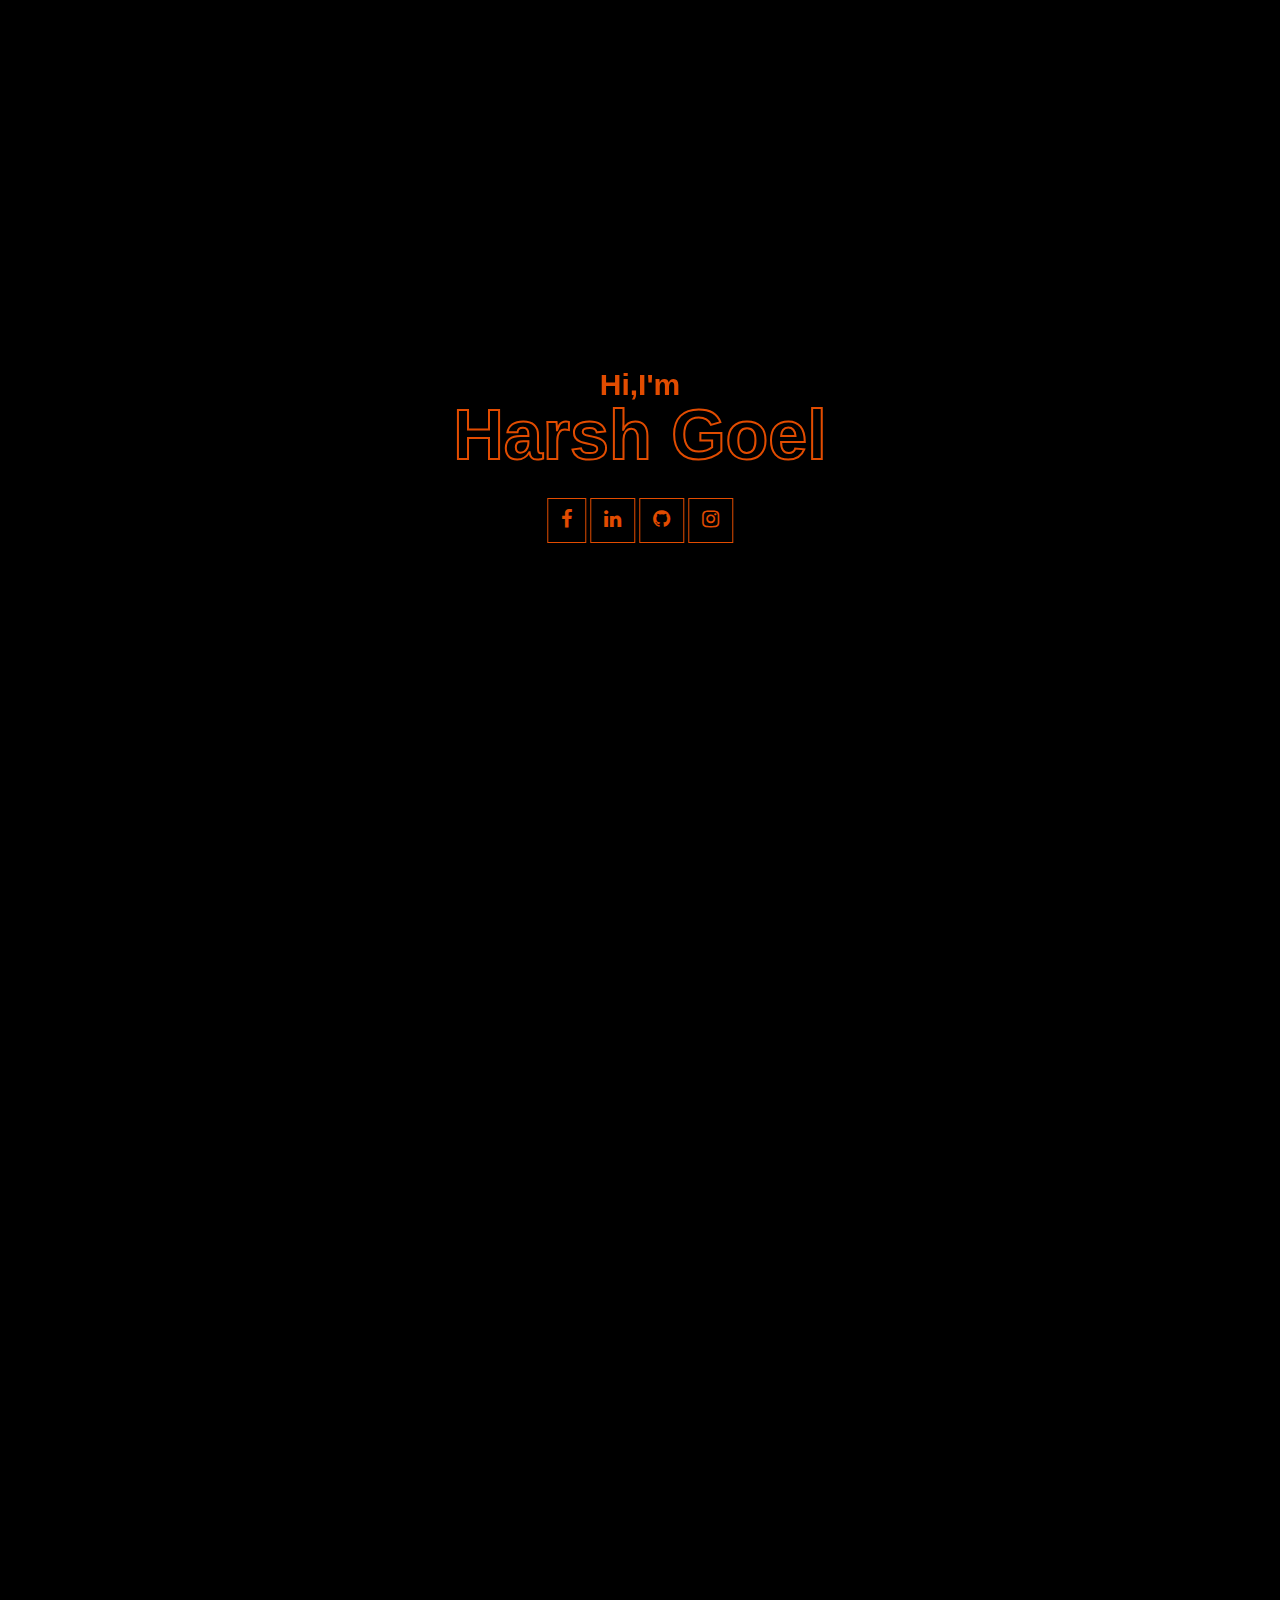
==== commit 7d39a94a: "minify code" ====
--- a/index-full.html
+++ b/index-full.html
@@ -21,7 +21,6 @@
     <meta name="language" content="English" />
     <meta name="revisit-after" content="10 days" />
     <meta name="author" content="Harsh Goel" />
-    <link rel="icon" type="image/png" href="./src//img//logo.png" />
     <meta name="copyright" content="All rights reserved,2020. Harsh Goel" />
 
     <!-- Open Graph / Facebook -->
@@ -65,11 +64,9 @@
       })(window, document, "script", "dataLayer", "GTM-TQMMNRC");
     </script>
     <!-- End Google Tag Manager -->
-    <link
-      rel="stylesheet"
-      href="./src/css/loader.css"
-    />
-    <script src="./src/js/loader.js" ></script>
+    <link rel="icon" type="image/png" href="./src/img/logo.png" />
+    <link rel="stylesheet" href="./src/css/loader-min.css" />
+    <script src="./src/js/loader.js"></script>
     <link
       rel="stylesheet"
       href="https://stackpath.bootstrapcdn.com/font-awesome/4.7.0/css/font-awesome.min.css"
@@ -80,15 +77,14 @@
       integrity="sha384-Vkoo8x4CGsO3+Hhxv8T/Q5PaXtkKtu6ug5TOeNV6gBiFeWPGFN9MuhOf23Q9Ifjh"
       crossorigin="anonymous"
     />
-    <link rel="stylesheet" href="./src/css/style.css" />
-    <link href="https://unpkg.com/aos@2.3.1/dist/aos.css" rel="stylesheet">
+    <link rel="stylesheet" href="./src/css/style-min.css" />
+    <link href="https://unpkg.com/aos@2.3.1/dist/aos.css" rel="stylesheet" />
     <title>Harsh Goel | Full Stack Web Developer</title>
   </head>
 
   <body onload="hideDiv()">
     <div class="pre_loaded_div" id="preloaded">
-      <div class="loader">
-      </div>
+      <div class="loader"></div>
     </div>
     <div class="progress-container">
       <div class="progress-bar" id="myBar"></div>
@@ -120,7 +116,9 @@
       <a data-aos="zoom-in" href="https://linkedin.com/in/harshgoel05"
         ><i class="fa fa-linkedin"></i
       ></a>
-      <a  data-aos="zoom-in" href="https://github.com/harshgoel05"><i class="fa fa-github"></i></a>
+      <a data-aos="zoom-in" href="https://github.com/harshgoel05"
+        ><i class="fa fa-github"></i
+      ></a>
       <a data-aos="zoom-in" href="https://instagram.com/_d_specialist"
         ><i class="fa fa-instagram"></i
       ></a>
@@ -160,7 +158,7 @@
         </ul>
       </div>
       <div id="about">
-        <div class="row"  data-aos="fade-up">
+        <div class="row" data-aos="fade-up">
           <div class="col-sm-12 col-md-8">
             <div class="somepaddingfromright">
               <div class="heading-with-effect text-center">
@@ -207,8 +205,8 @@
           <h1>Skills</h1>
           <span>Let me show you what I got!</span>
         </div>
-        <div class="row" data-aos="fade-up">
-          <div class="col-md-4 col-sm-12">
+        <div class="row">
+          <div class="col-md-4 col-sm-12" data-aos="fade-up">
             <div class="skill-box skillbox1 text-center">
               <i class="fa fa-laptop" aria-hidden="true"></i>
               <h1>Web Development</h1>
@@ -220,7 +218,7 @@
               </p>
             </div>
           </div>
-          <div class="col-md-4 col-sm-12">
+          <div class="col-md-4 col-sm-12" data-aos="fade-up">
             <div class="skill-box skillbox1 text-center">
               <i class="fa fa-bullhorn" aria-hidden="true"></i>
               <h1>Digital Marketing</h1>
@@ -232,7 +230,7 @@
               </p>
             </div>
           </div>
-          <div class="col-md-4 col-sm-12">
+          <div class="col-md-4 col-sm-12" data-aos="fade-up">
             <div class="skill-box skillbox1 text-center">
               <i class="fa fa-comments"></i>
               <h1>Voice Assistants</h1>
@@ -244,7 +242,7 @@
             </div>
           </div>
         </div>
-        <div class="col-sm-12 col-md-12">
+        <div class="col-sm-12 col-md-12" data-aos="fade-up">
           <div class="skill-box skill-box-full text-center">
             <i class="fa fa-list-alt" aria-hidden="true"></i>
             <h1>Some other skills</h1>
@@ -338,7 +336,6 @@
             /></a>
           </div>
         </div>
-
         <div class="row text-center" data-aos="fade-up">
           <div class="col-md-7 col-sm-12 project-img-col">
             <a href="https://labelfuse.com" target="_blank"
@@ -392,7 +389,7 @@
             </p>
           </div>
         </div>
-        <div class="text-center">
+        <div class="text-center" data-aos="fade-up">
           <a type="submit" class="btn btn-success" id="show-more">Show more</a>
         </div>
         <div class="more-projects">
@@ -410,8 +407,7 @@
               /></a>
             </div>
           </div>
-
-          <div class="row text-center">
+          <div class="row text-center" data-aos="fade-up">
             <div class="col-md-7 col-sm-12 project-img-col">
               <a href="https://Inceptionwave.in" target="_blank"
                 ><img
@@ -449,7 +445,7 @@
               /></a>
             </div>
           </div>
-          <div class="row text-center">
+          <div class="row text-center" data-aos="fade-up">
             <div class="col-md-7 col-sm-12 project-img-col">
               <a href="http://socialdukan.com"
                 ><img
@@ -481,7 +477,7 @@
               /></a>
             </div>
           </div>
-          <div class="row text-center">
+          <div class="row text-center" data-aos="fade-up">
             <div class="col-md-7 col-sm-12 project-img-col">
               <a href="http://mirate.co.in"
                 ><img src="./src/img/projects/mirate.jpg" alt="Mirate"
@@ -532,7 +528,7 @@
               </div>
             </div>
           </div>
-          <div class="row text-center">
+          <div class="row text-center" data-aos="fade-up">
             <div class="col-md-5 col-sm-12">
               <h1>Dr. DrJeewan</h1>
               <p>
@@ -641,11 +637,11 @@
           <span>Let's get in touch! Btw, I also do freelancing</span>
         </div>
         <form
-        data-aos="fade-up"
+          data-aos="fade-up"
           class="text-center"
           autocomplete="off"
           action="https://formspree.io/harshgoel05@gmail.com"
-          method="POST" 
+          method="POST"
         >
           <input
             name="Name"
@@ -682,7 +678,9 @@
       integrity="sha384-J6qa4849blE2+poT4WnyKhv5vZF5SrPo0iEjwBvKU7imGFAV0wwj1yYfoRSJoZ+n"
       crossorigin="anonymous"
     ></script>
-    <script> AOS.init(); </script>
+    <script>
+      AOS.init();
+    </script>
     <script
       src="https://cdn.jsdelivr.net/npm/popper.js@1.16.0/dist/umd/popper.min.js"
       integrity="sha384-Q6E9RHvbIyZFJoft+2mJbHaEWldlvI9IOYy5n3zV9zzTtmI3UksdQRVvoxMfooAo"
--- a/src/css/loader-min.css
+++ b/src/css/loader-min.css
@@ -0,0 +1 @@
+.pre_loaded_div{position:absolute;top:0;width:100%;height:100%;background:var(--orange-color);z-index:100}.loader{position:relative;width:5px;height:5px;top:49%;top:-webkit-calc(50% - 43px);top:calc(50% - 2.5px);left:49%;left:-webkit-calc(50% - 43px);left:calc(50% - 2.5px);background-color:#fff;border-radius:50px}.loader:before{content:"";position:absolute;top:-38px;border-top:3px solid #fff;border-right:3px solid #fff;border-radius:0 50px 0 0;width:40px;height:40px;background-color:rgba(255, 255, 255, 0.1);-webkit-transform-origin:0 100%;transform-origin:0 100%;-webkit-animation:loader 1.5s linear infinite;animation:loader 1.5s linear infinite}.loader:after{content:"";position:absolute;top:2px;right:2px;border-bottom:3px solid #fff;border-left:3px solid #fff;border-radius:0 0 0 50px;width:40px;height:40px;background-color:rgba(255, 255, 255, 0.1);-webkit-transform-origin:100% 0;transform-origin:100% 0;-webkit-animation:loader 1.5s linear infinite;animation:loader 1.5s linear infinite}@-webkit-keyframes loader{0%{-webkit-transform:rotate(0)}100%{-webkit-transform:rotate(360deg)}}@keyframes loader{0%{transform:rotate(0)}100%{transform:rotate(360deg)}}--- a/src/css/style-min.css
+++ b/src/css/style-min.css
@@ -0,0 +1 @@
+@font-face{src:url("./fonts/Aclonica.ttf") format("woff2");font-family:"Aclonica"}@font-face{src:url("./fonts/Comfortaa-Light.ttf") format("woff2");font-family:"Comfortaa"}@font-face{src:url("./fonts/Poppins-ExtraLight.otf") format("woff2");font-family:"Poppins Extra Light"}@import url("https://fonts.googleapis.com/css?family=Lato&display=swap");@import url("https://fonts.googleapis.com/css?family=Poppins&display=swap");@import url("https://fonts.googleapis.com/css2?family=Montserrat:wght@500;600;700&display=swap");:root{--main-bg-color:#000;--white-color:#fff;--orange-color:#e24c00}body{background-color:var(--main-bg-color);color:var(--white-color);font-family:"Poppins Extra Light"}*{cursor:none}canvas{display:block}.progress-container{position:fixed;top:0;z-index:1;width:100%;width:100%;height:5px;background:transparent}.progress-bar{height:5px;background:var(--orange-color);width:0%}#particles-js{width:100vw;height:100vh;background-color:black;background-image:url("");background-repeat:no-repeat;background-size:cover;background-position:50% 50%;display:table-cell;vertical-align:middle}.cursor-dot,.cursor-dot-outline{pointer-events:none;position:absolute;top:50%;left:50%;border-radius:50%;opacity:0;transform:translate(-50%, -50%);transition:opacity 0.3s ease-in-out, transform 0.3s ease-in-out;z-index:1000}.cursor-dot{width:8px;height:8px;background-color:#dc5656}.cursor-dot-outline{width:20px;height:20px;background-color:rgba(229, 128, 128, 0.5)}.heading-with-effect h1{font-size:100px;color:rgba(204, 203, 203, 0.26);font-weight:900;text-transform:uppercase;margin-bottom:-10px;font-family:"Poppins",sans-serif}.heading-with-effect span{font-size:20px;font-family:"Poppins",sans-serif;color:rgba(248, 248, 248, 0.849)}@media (max-width: 850px){.heading-with-effect h1{font-size:54px}.heading-with-effect span{font-size:16px;font-family:"Poppins",sans-serif;color:rgba(248,248,248,0.849)}}#socialnav{position:fixed;left:-50px;bottom:0px;transition:0.5s all ease-in}#socialnav ul{list-style:none;padding-left:0 !important}#socialnav ul:after{content:"";background-color:var(--orange-color);position:absolute;width:2px;height:150%;top:-60px;display:block}#socialnav li{margin:30px;margin-left:0px;margin-bottom:35px}#socialnav li:nth-last-child(n){margin-bottom:-2px}#socialnav a{color:var(--orange-color);padding:13px;border:1px solid var(--orange-color);transition:0.5s all ease-in}#socialnav .fa-facebook{padding-right:4.5px !important}#socialnav .fa-envelope-o{font-size:16px !important}#socialnav a:hover{background-color:var(--orange-color);border:1px solid var(--orange-color);color:var(--white-color)}#socialnav a i{transition:0.5s all ease-in}#socialnav a:hover i{color:var(--white-color)}#socialnav i{font-size:20px}@media (max-width: 850px){#socialnav{margin-bottom:10px !important}#socialnav ul:after{top:-10px}#socialnav .fa-facebook{padding-right:4.5px !important}#socialnav a{padding:4px}#socialnav i{font-size:15px}#socialnav li{margin:13px;margin-left:0}#socialnav .fa-envelope-o{font-size:12px !important}}.landing-content{position:absolute;text-align:center;color:var(--orange-color);top:50%;left:50%;transform:translate(-50%, -50%);font-family:"Comfortaa"}.landing-content h1:nth-child(1){font-family:"Montserrat",sans-serif;font-weight:600;margin-bottom:-10px;font-size:30px}.landing-content h1:nth-child(2){font-family:"Montserrat",sans-serif;font-size:70px;font-weight:700;color:black;-webkit-text-fill-color:transparent;-webkit-text-stroke-width:2px;-webkit-text-stroke-color:var(--orange-color);transition:-webkit-text-stroke-color 0.5s ease-in !important;transition:-webkit-text-stroke-width 0.5s ease-in !important;transition:-webkit-text-stroke-width 0.5s ease-in !important}.landing-content h1:nth-child(2):hover{-webkit-text-fill-color:var(--orange-color);-webkit-text-stroke-color:transparent}.landing-content a{color:var(--orange-color);padding:13px;border:1px solid var(--orange-color);transition:0.5s all ease-in}.landing-content a:hover{background-color:var(--orange-color);border:1px solid var(--orange-color);color:var(--white-color)}.landing-content a:hover i{color:var(--white-color)}.landing-content i{font-size:20px;transition:0.5s all ease-in}@media (max-width: 850px){.landing-content h1:nth-child(1){font-size:20px;margin-bottom:-5px}.landing-content h1:nth-child(2){font-size:37px}.landing-content i{font-size:16px}.landing-content a{padding:8px}}.container{word-wrap:break-word;height:900px}#about,#skills,#projects,#halloffame,#contact{margin-top:140px;margin-bottom:140px}.about-content{margin-top:80px}.emphasis-words{color:var(--orange-color);font-weight:700;transition:all 0.5s ease-in}.clubs-list{color:var(--orange-color);font-family:"Poppins",sans-serif}.somepaddingfromright{padding-right:140px}.harshimg{margin-top:80px;width:350px;opacity:1;border:10px solid rgba(226, 76, 0, 0.35);-moz-box-sizing:border-box;-webkit-box-sizing:border-box;box-sizing:border-box;border-radius:30px}@media (max-width: 850px){.somepaddingfromright{padding-left:20px;padding-right:20px}.harshimg{display:none}}.skill-box{border:1px solid var(--orange-color);padding:30px;margin-top:130px;margin-bottom:0px;transition:0.5s all ease-in;background-image:linear-gradient(to top, #e24c00 50%, transparent 50%);background-size:100% 180%;background-position:top;transition:all 0.5s ease-in;min-height:270px;border-radius:8px 8px 0px 0px}.skill-box:hover{background-size:100% 200%;background-position:bottom;color:#000 !important}.skill-box:hover i{transition:0.3s all ease-in;color:var(--white-color)}.skill-box:hover h1{text-align:center;font-size:30px;transition:0.5s all ease;border-bottom:1px solid var(--white-color)}.skill-box:hover .emphasis-words{color:#ccc !important}.skill-box i{font-size:40px}.skill-box h1{text-align:center;font-size:30px;border-bottom:1px solid var(--orange-color);margin-bottom:7px;font-weight:bolder;transition:all 0.5s ease-in}.skill-box p{text-align:center;color:rgba(248,248,248,0.658)}.skill-box-full{margin-top:20px;margin-bottom:20px;width:103%;margin-left:-15px;min-height:200px !important;max-height:200px !important}@media (max-width: 850px){.skill-box{margin:30px}.skill-box-full{width:93%;margin:30px;margin-left:10px}}#projects .heading-with-effect{margin-bottom:100px}.project-img-col{margin-bottom:40px}.project-img-col img{width:100%;border:2px solid rgba(226, 76, 0, 0.35);margin:10px;transition:0.45s ease-in all;border-radius:12px}.project-img-col img:hover{-webkit-box-shadow:0px 6px 58px -8px rgba(224, 75, 0, 1);-moz-box-shadow:0px 6px 58px -8px rgba(224, 75, 0, 1);box-shadow:0px 6px 58px -8px rgba(224, 75, 0, 1)}#projects .row h1{font-size:50px;color:var(--orange-color);font-weight:900;text-transform:uppercase;margin-bottom:-10px;font-family:"Poppins",sans-serif;text-align:right;padding-bottom:30px;padding-top:60px}#projects .row p{text-align:right}@media (max-width: 850px){#projects .heading-with-effect{margin-bottom:30px}#projects .row h1{font-size:30px;font-weight:700;text-align:center}#projects .row p{text-align:center}#projects .row:nth-child(2n){display:flex;flex-direction:column-reverse}#projects .row{margin-left:10px;margin-right:10px}#projects .row img{align-self:center}.project-img-col{margin-bottom:40px;align-self:center;padding-left:0 !important;padding-right:20px}}#contact form{margin-top:100px;margin-bottom:160px;color:var(--orange-color)}#contact form input, #contact form textarea{margin:10px;background:none;border:none;border-bottom:1px solid var(--orange-color);outline:none;box-shadow:none;color:white}input::-webkit-input-placeholder,textarea::-webkit-input-placeholder{color:#fff;transition:0.17s ease-in all}input:focus::-webkit-input-placeholder,textarea:focus::-webkit-input-placeholder{color:#fc9866}#contact form input :focus, #contact form textarea :focus, #contact form input :active, #contact form textarea :active{outline:none;box-shadow:none}#contact form a{background:none;border:1px solid var(--orange-color);color:var(--orange-color);transition:0.5s all ease-in;width:200px;box-shadow:none !important;outline:none !important}#contact form a:hover{border:1px solid var(--orange-color);color:var(--white-color);background-color:var(--orange-color)}@media (max-width: 850px){form{margin-right:30px;margin-left:30px}#contact{margin-top:200px}}#halloffame h4,i{color:var(--orange-color)}#halloffame i{font-size:50px;margin-bottom:20px}#halloffame .row{padding-top:100px}#halloffame .col-md-4{padding:0px 50px}#show-more{background:none;border:1px solid var(--orange-color);color:var(--orange-color);transition:0.5s all ease-in;width:200px}#show-more{border:1px solid var(--orange-color);color:var(--white-color);background-color:var(--orange-color)}#hide-more{background:none;border:1px solid var(--orange-color);color:var(--orange-color);transition:0.5s all ease-in;width:200px}#hide-more{border:1px solid var(--orange-color);color:var(--white-color);background-color:var(--orange-color)}.more-projects{display:none}html{overflow-x:hidden}html::-webkit-scrollbar{width:4px}html{scrollbar-width:thin;scrollbar-color:var(--orange-color) var(--scrollbarBG)}html::-webkit-scrollbar-track{background:rgba(22,22,22,0.829)}html::-webkit-scrollbar-thumb{background-color:var(--orange-color);border-radius:6px;border:3px solid var(--scrollbarBG)}a,button{cursor:none !important}.span_tech_stack{float:right;font-family:Poppins,sans-serif}